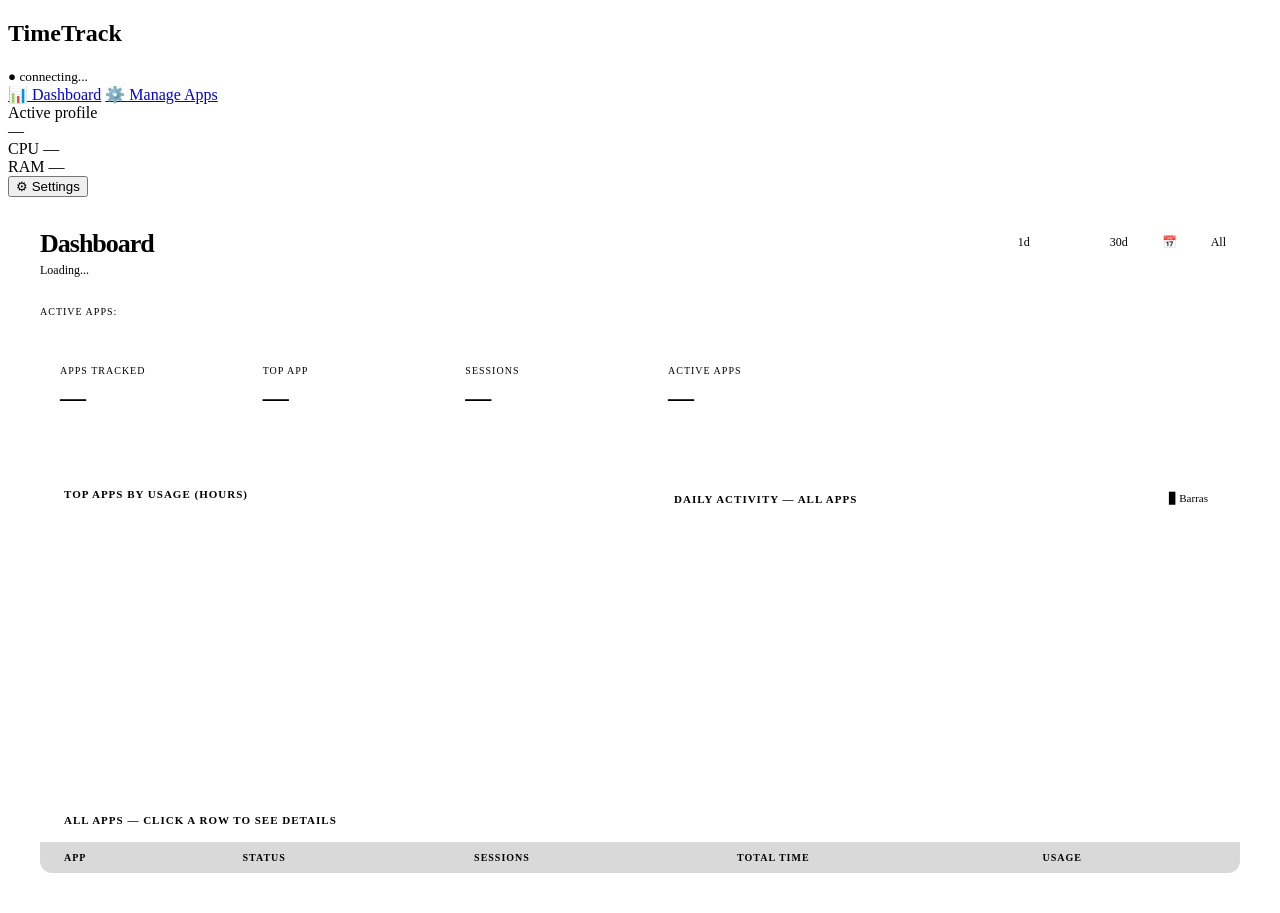
==== ui/index.html @ c990018b "Release 0.1.0" ====
<!DOCTYPE html>
<html lang="en">
<head>
<meta charset="UTF-8">
<meta name="viewport" content="width=device-width, initial-scale=1.0">
<link rel="icon" type="image/png" sizes="96x96" href="/images/timetrack/favicon_1.png">
<title>TimeTrack — Dashboard</title>
<link rel="preconnect" href="https://fonts.googleapis.com">
<link href="https://fonts.googleapis.com/css2?family=Ubuntu+Mono:ital,wght@0,400;0,700;1,400&family=Ubuntu:wght@400;700&display=swap" rel="stylesheet">
<link rel="stylesheet" href="/static/shared.css">
<script>window._settingsHasCharts = true;</script>
<script src="https://cdn.jsdelivr.net/npm/chart.js@4.4.0/dist/chart.umd.min.js"></script>
<script src="https://cdn.jsdelivr.net/npm/hammerjs@2.0.8/hammer.min.js"></script>
<script src="https://cdn.jsdelivr.net/npm/chartjs-plugin-zoom@2.2.0/dist/chartjs-plugin-zoom.min.js"></script>
<style>
  /* ── Main ── */
  main { flex: 1; padding: 32px; overflow-y: auto; min-width: 0; }

  .page-header {
    display: flex; align-items: flex-start; justify-content: space-between;
    margin-bottom: 28px; flex-wrap: wrap; gap: 12px;
  }
  .page-title { font-size: 26px; font-weight: 700; letter-spacing: -1px; }
  .page-sub { color: var(--muted); font-size: 12px; font-family: var(--mono); margin-top: 4px; }

  .days-filter { display: flex; gap: 6px; position: relative; }
  .days-btn {
    background: var(--surface); border: 1px solid var(--border); color: var(--muted);
    padding: 6px 14px; border-radius: 20px; font-size: 12px;
    font-family: var(--mono); cursor: pointer; transition: all .15s;
  }
  .days-btn.active, .days-btn:hover {
    background: var(--accent); border-color: var(--accent); color: white;
  }

  /* ── Calendar popup ── */
  .cal-popup {
    position: absolute; top: calc(100% + 10px); right: 0; z-index: 60;
    background: var(--surface); border: 1px solid var(--border);
    border-radius: 12px; padding: 14px; width: 252px;
    display: none; box-shadow: 0 8px 32px rgba(0,0,0,.45);
  }
  .cal-popup.open { display: block; }
  .cal-head { display: flex; align-items: center; justify-content: space-between; margin-bottom: 10px; }
  .cal-head-label { font-size: 12px; font-weight: 700; font-family: var(--sans); color: var(--text); }
  .cal-nav { background: none; border: 1px solid var(--border); color: var(--muted); border-radius: 5px; cursor: pointer; width: 24px; height: 24px; font-size: 14px; line-height: 1; transition: all .12s; display: flex; align-items: center; justify-content: center; }
  .cal-nav:hover { border-color: var(--accent); color: var(--accent); }
  .cal-weekdays { display: grid; grid-template-columns: repeat(7, 1fr); gap: 2px; margin-bottom: 4px; }
  .cal-wd { text-align: center; font-family: var(--mono); font-size: 9px; color: var(--muted); text-transform: uppercase; padding: 2px 0; }
  .cal-grid { display: grid; grid-template-columns: repeat(7, 1fr); gap: 2px; }
  .cal-day { padding: 5px 2px; text-align: center; font-family: var(--mono); font-size: 11px; cursor: pointer; border-radius: 4px; transition: background .1s; color: var(--text); user-select: none; }
  .cal-day:hover:not(.cal-empty) { background: rgba(99,102,241,.15); }
  .cal-day.cal-empty { cursor: default; color: transparent; pointer-events: none; }
  .cal-day.cal-today { color: var(--accent); font-weight: 700; }
  .cal-day.cal-from  { background: var(--accent); color: white; border-radius: 4px 0 0 4px; }
  .cal-day.cal-to    { background: var(--accent); color: white; border-radius: 0 4px 4px 0; }
  .cal-day.cal-same  { background: var(--accent); color: white; border-radius: 4px; }
  .cal-day.cal-range { background: rgba(99,102,241,.18); border-radius: 0; }
  .cal-hint { font-family: var(--mono); font-size: 10px; color: var(--muted); margin-top: 10px; text-align: center; min-height: 14px; }
  .cal-clear { margin-top: 8px; width: 100%; font-size: 11px; padding: 5px 0; border-radius: 20px; }

  /* ── Live chips ── */
  .live-row {
    display: flex; gap: 8px; flex-wrap: nowrap; overflow-x: auto;
    margin-bottom: 24px; align-items: center; padding-bottom: 4px;
  }
  .live-row::-webkit-scrollbar { height: 3px; }
  .live-label { font-family: var(--mono); font-size: 10px; color: var(--muted); text-transform: uppercase; letter-spacing: 1px; flex-shrink: 0; }
  #liveChips { display: inline-flex; flex-wrap: wrap; gap: 6px; align-items: center; vertical-align: middle; }
  .live-chip {
    display: inline-flex; align-items: center; gap: 6px;
    background: rgba(34,211,238,.08); border: 1px solid rgba(34,211,238,.2);
    border-radius: 20px; padding: 4px 12px; flex-shrink: 0;
    font-size: 12px; font-family: var(--mono); color: var(--green);
    animation: fadeIn .3s ease;
  }
  @keyframes fadeIn { from { opacity: 0; transform: scale(.92); } to { opacity: 1; transform: scale(1); } }
  .pulse { width: 6px; height: 6px; border-radius: 50%; background: var(--green); animation: blink 1.5s infinite; flex-shrink: 0; }
  @keyframes blink { 0%,100% { opacity: 1; } 50% { opacity: .25; } }

  /* ── Stat cards ── */
  .stat-row { display: grid; grid-template-columns: repeat(auto-fill, minmax(180px, 1fr)); gap: 16px; margin-bottom: 28px; }
  .stat-card {
    background: var(--surface); border: 1px solid var(--border);
    border-radius: 12px; padding: 20px; position: relative; overflow: hidden;
  }
  .stat-card::after {
    content: ''; position: absolute; top: 0; left: 0; right: 0;
    height: 2px; background: linear-gradient(90deg, var(--accent), var(--accent2));
  }
  .stat-label { font-family: var(--mono); font-size: 10px; color: var(--muted); text-transform: uppercase; letter-spacing: 1px; margin-bottom: 8px; }
  .stat-value { font-size: 26px; font-weight: 700; letter-spacing: -1px; line-height: 1.1; }
  .stat-sub   { font-family: var(--mono); font-size: 11px; color: var(--muted); margin-top: 4px; white-space: nowrap; overflow: hidden; text-overflow: ellipsis; }
  .stat-icon  { position: absolute; right: 16px; top: 16px; font-size: 20px; opacity: .25; }

  /* ── Charts ── */
  .charts-grid { display: grid; grid-template-columns: 1fr 1fr; gap: 20px; margin-bottom: 28px; }
  @media (max-width: 900px) { .charts-grid { grid-template-columns: 1fr; } }
  .chart-card { background: var(--surface); border: 1px solid var(--border); border-radius: 12px; padding: 24px; cursor: pointer; transition: box-shadow .15s; min-width: 0; }
  .chart-card:hover { box-shadow: 0 0 0 1px rgba(99,102,241,.25); }
  .chart-card-expanded { grid-column: 1 / -1; }
  .chart-card-expanded .chart-wrap { height: 360px; }
  .charts-grid.charts-all { grid-template-columns: 1fr; }
  .charts-grid.charts-all .chart-wrap { height: 340px; }
  .chart-header { display: flex; align-items: center; justify-content: space-between; margin-bottom: 16px; gap: 8px; }
  .chart-title { font-size: 11px; font-weight: 700; color: var(--muted); text-transform: uppercase; letter-spacing: 1px; font-family: var(--mono); }
  .chart-mode-btns { display: flex; gap: 3px; flex-shrink: 0; }
  .chart-mode-btn { background: transparent; border: 1px solid var(--border); color: var(--muted); padding: 2px 8px; border-radius: 5px; font-size: 11px; font-family: var(--mono); cursor: pointer; transition: all .12s; line-height: 1.6; }
  .chart-mode-btn.active, .chart-mode-btn:hover { background: var(--accent); border-color: var(--accent); color: #fff; }
  .chart-wrap { position: relative; height: 220px; }

  /* ── Overview panel (All mode zoom) ── */
  #overviewPanel { display:none; background:var(--surface); border:1px solid var(--border); border-radius:10px; padding:10px 16px 8px; margin-bottom:20px; user-select:none; }
  #overviewPanel.visible { display:block; }
  .overview-label { font-family:var(--mono); font-size:9px; color:var(--muted); text-transform:uppercase; letter-spacing:1px; margin-bottom:6px; display:flex; align-items:center; justify-content:space-between; }
  .overview-reset-btn { background:transparent; border:1px solid var(--border); color:var(--muted); padding:2px 8px; border-radius:5px; font-size:10px; font-family:var(--mono); cursor:pointer; transition:all .12s; }
  .overview-reset-btn:hover { border-color:var(--accent); color:var(--accent); }
  #overviewCanvas { display:block; width:100%; height:52px; border-radius:4px; cursor:crosshair; }
  .overview-dates { display:flex; justify-content:space-between; font-family:var(--mono); font-size:9px; color:var(--muted); margin-top:4px; }

  /* ── Day timeline modal ── */
  .day-modal-bg { display: none; position: fixed; inset: 0; z-index: 400; background: rgba(0,0,0,.78); backdrop-filter: blur(4px); align-items: center; justify-content: center; }
  .day-modal-bg.open { display: flex; }
  .day-modal { background: var(--surface); border: 1px solid var(--border); border-radius: 14px; width: min(960px, 96vw); max-height: 88vh; display: flex; flex-direction: column; overflow: hidden; box-shadow: 0 24px 64px rgba(0,0,0,.6); }
  .day-modal-head { display: flex; align-items: center; justify-content: space-between; padding: 14px 20px; border-bottom: 1px solid var(--border); flex-shrink: 0; gap: 12px; }
  .day-modal-nav { display: flex; align-items: center; gap: 8px; min-width: 0; }
  .day-modal-title { font-size: 14px; font-weight: 700; white-space: nowrap; }
  .day-modal-sub { font-family: var(--mono); font-size: 10px; color: var(--muted); margin-top: 3px; }
  .day-nav-btn { background: var(--surface); border: 1px solid var(--border); color: var(--muted); width: 28px; height: 28px; border-radius: 7px; cursor: pointer; font-size: 16px; line-height: 1; display: flex; align-items: center; justify-content: center; flex-shrink: 0; transition: all .12s; }
  .day-nav-btn:hover { border-color: var(--accent); color: var(--accent); }
  .day-modal-controls { display: flex; align-items: center; gap: 4px; flex-shrink: 0; flex-wrap: wrap; }
.day-modal-sep { width: 1px; height: 18px; background: var(--border); margin: 0 2px; flex-shrink: 0; }
  .day-modal-body { flex: 1; overflow-y: auto; padding: 20px 24px 24px; }

  /* ── App table ── */
  .apps-table-card { background: var(--surface); border: 1px solid var(--border); border-radius: 12px; overflow: hidden; }
  .table-header { display: flex; align-items: center; padding: 16px 24px; border-bottom: 1px solid var(--border); }
  .table-title { font-size: 11px; font-weight: 700; color: var(--muted); text-transform: uppercase; letter-spacing: 1px; font-family: var(--mono); }
  table { width: 100%; border-collapse: collapse; }
  th { text-align: left; font-family: var(--mono); font-size: 10px; color: var(--muted); text-transform: uppercase; letter-spacing: 1px; padding: 10px 24px; border-bottom: 1px solid var(--border); background: rgba(0,0,0,.15); }
  td { padding: 12px 24px; border-bottom: 1px solid rgba(255,255,255,.04); font-size: 13px; vertical-align: middle; }
  tr:last-child td { border-bottom: none; }
  tr.app-row { cursor: pointer; transition: background .12s; }
  tr.app-row:hover td { background: rgba(99,102,241,.08); }
  tr.app-row.selected td { background: rgba(99,102,241,.13); }
  .app-dot { width: 9px; height: 9px; border-radius: 50%; display: inline-block; flex-shrink: 0; }
  .app-name-cell { display: flex; align-items: center; gap: 10px; }
  .app-exe { font-family: var(--mono); font-size: 11px; color: var(--muted); }
  .badge { display: inline-flex; align-items: center; gap: 4px; padding: 3px 9px; border-radius: 20px; font-size: 11px; font-family: var(--mono); font-weight: 600; }
  .badge-running { background: rgba(34,211,238,.12); color: var(--green); }
  .badge-idle    { background: rgba(100,116,139,.10); color: var(--muted); }
  .bar-mini { height: 4px; border-radius: 2px; background: var(--border); width: 100px; overflow: hidden; }
  .bar-fill  { height: 100%; border-radius: 2px; transition: width .5s ease; }
  .empty { padding: 48px; text-align: center; color: var(--muted); font-family: var(--mono); font-size: 13px; }

  /* ── App images ── */
  .detail-banner { flex-shrink: 0; overflow: hidden; border-bottom: 1px solid var(--border); }
  .detail-banner img { width: 100%; height: 160px; object-fit: cover; object-position: center; display: block; }
  .table-app-icon { width: 24px; height: 24px; border-radius: 5px; object-fit: cover; flex-shrink: 0; border: 1px solid var(--border); }
  .table-app-icon-ph { width: 24px; height: 24px; flex-shrink: 0; }

  /* ── Detail panel ── */
  .detail-overlay { display: none; position: fixed; inset: 0; z-index: 99; background: rgba(0,0,0,.45); }
  .detail-overlay.open { display: block; }

  .detail-panel {
    position: fixed; top: 0; right: -420px;
    width: 400px; height: 100vh;
    background: var(--surface); border-left: 1px solid var(--border);
    z-index: 100; display: flex; flex-direction: column;
    transition: right .25s cubic-bezier(.4,0,.2,1);
    overflow: hidden;
  }
  .detail-panel.open { right: 0; }

  /* Detail: Modal centrado */
  .detail-panel.mode-modal {
    right: auto; display: none; top: 50%; left: 50%;
    transform: translate(-50%, -50%);
    width: 640px; height: auto; max-height: 82vh;
    border: 1px solid var(--border); border-radius: 16px;
    transition: none;
  }
  .detail-panel.mode-modal.open { right: auto; display: flex; }

  /* Detail: Flotante arrastrable */
  .detail-panel.mode-float {
    right: auto; display: none;
    top: 80px; left: calc(50% - 310px);
    width: 640px; height: auto; max-height: 86vh;
    border: 1px solid var(--border); border-radius: 16px;
    box-shadow: 0 20px 60px rgba(0,0,0,.6);
    transition: none;
  }
  .detail-panel.mode-float.open { right: auto; display: flex; }
  .detail-panel.mode-float .detail-head { cursor: grab; user-select: none; }
  .detail-panel.mode-float .detail-head:active { cursor: grabbing; }

  .detail-head {
    display: flex; align-items: center; justify-content: space-between;
    padding: 20px 20px 16px; border-bottom: 1px solid var(--border);
    flex-shrink: 0; gap: 10px;
  }
  .detail-title { display: flex; align-items: center; gap: 10px; min-width: 0; }
  .detail-name { font-size: 15px; font-weight: 700; white-space: nowrap; overflow: hidden; text-overflow: ellipsis; }
  .detail-exe  { font-family: var(--mono); font-size: 11px; color: var(--muted); white-space: nowrap; overflow: hidden; text-overflow: ellipsis; }
  .detail-close {
    background: none; border: 1px solid var(--border); color: var(--muted);
    width: 30px; height: 30px; border-radius: 6px; font-size: 16px; cursor: pointer;
    flex-shrink: 0; display: flex; align-items: center; justify-content: center; transition: all .15s;
  }
  .detail-close:hover { border-color: var(--danger); color: var(--danger); }
  #detailManageBtn:hover { border-color: var(--accent); color: var(--accent); }

  .detail-stats-row {
    display: grid; grid-template-columns: repeat(3, 1fr);
    gap: 1px; background: var(--border); border-bottom: 1px solid var(--border); flex-shrink: 0;
  }
  .detail-stat { background: var(--surface); padding: 16px 12px; text-align: center; }
  .detail-stat-val  { font-size: 18px; font-weight: 700; letter-spacing: -.5px; }
  .detail-stat-lbl  { font-family: var(--mono); font-size: 9px; color: var(--muted); text-transform: uppercase; letter-spacing: 1px; margin-top: 3px; }

  .detail-range-row { display: flex; gap: 6px; padding: 12px 16px; border-bottom: 1px solid var(--border); flex-shrink: 0; }
  .detail-range-btn {
    background: var(--bg); border: 1px solid var(--border); color: var(--muted);
    padding: 4px 12px; border-radius: 16px; font-size: 11px; font-family: var(--mono);
    cursor: pointer; transition: all .12s;
  }
  .detail-range-btn.active, .detail-range-btn:hover {
    background: var(--accent); border-color: var(--accent); color: white;
  }

  .detail-chart-wrap { padding: 12px 16px 0; flex-shrink: 0; }
  .detail-chart-inner { position: relative; height: 160px; }

  .detail-sessions { flex: 1; overflow-y: auto; }

  /* Sessions toolbar */
  .sessions-toolbar {
    display: flex; align-items: center; justify-content: space-between;
    padding: 10px 16px 6px; border-top: 1px solid var(--border);
    flex-shrink: 0;
  }
  .sessions-title { font-family: var(--mono); font-size: 10px; color: var(--muted); text-transform: uppercase; letter-spacing: 1px; }
  .sessions-toolbar-btns { display: flex; gap: 6px; }
  .sess-tool-btn {
    background: transparent; border: 1px solid var(--border); color: var(--muted);
    padding: 3px 9px; border-radius: 6px; font-size: 11px; font-family: var(--mono);
    cursor: pointer; transition: all .12s;
  }
  .sess-tool-btn:hover { border-color: var(--accent); color: var(--accent); }
  .sess-tool-btn.danger:hover { border-color: var(--danger); color: var(--danger); }

  /* Session rows */
  .session-row {
    display: flex; justify-content: space-between; align-items: center;
    padding: 8px 16px; border-bottom: 1px solid rgba(255,255,255,.03); font-size: 12px;
  }
  .session-row:hover { background: rgba(99,102,241,.05); }
  .session-row:hover .sess-row-btns { opacity: 1; }
  .session-date { font-family: var(--mono); color: var(--muted); font-size: 11px; }
  .session-time { font-family: var(--mono); font-size: 11px; }
  .session-right { display: flex; align-items: center; gap: 8px; flex-shrink: 0; }
  .session-dur  { font-family: var(--mono); font-weight: 700; color: var(--text); }
  .sess-row-btns { display: flex; gap: 4px; opacity: 0; transition: opacity .15s; }
  .sess-btn {
    background: transparent; border: 1px solid var(--border); color: var(--muted);
    width: 22px; height: 22px; border-radius: 4px; font-size: 11px;
    cursor: pointer; display: flex; align-items: center; justify-content: center; transition: all .12s;
    padding: 0;
  }
  .sess-btn:hover { border-color: var(--accent); color: var(--accent); }
  .sess-btn.del:hover { border-color: var(--danger); color: var(--danger); }

  /* Session edit row */
  .session-row.editing { flex-direction: column; align-items: stretch; padding: 10px 16px; gap: 8px; background: rgba(99,102,241,.06); }
  .edit-row-inputs { display: flex; gap: 8px; flex-wrap: wrap; }
  .edit-field { display: flex; flex-direction: column; gap: 3px; flex: 1; min-width: 140px; }
  .edit-field label { font-family: var(--mono); font-size: 9px; color: var(--muted); text-transform: uppercase; letter-spacing: .8px; }
  .edit-field input[type="datetime-local"] {
    background: var(--bg); border: 1px solid var(--border); color: var(--text);
    padding: 5px 8px; border-radius: 6px; font-family: var(--mono); font-size: 11px; outline: none;
    width: 100%;
  }
  .edit-field input[type="datetime-local"]:focus { border-color: var(--accent); }
  .edit-row-actions { display: flex; gap: 6px; justify-content: flex-end; }
  .edit-save-btn {
    background: var(--accent); color: white; border: none;
    padding: 4px 12px; border-radius: 5px; font-size: 11px; font-family: var(--sans);
    cursor: pointer; font-weight: 700;
  }
  .edit-cancel-btn {
    background: transparent; color: var(--muted); border: 1px solid var(--border);
    padding: 4px 12px; border-radius: 5px; font-size: 11px; font-family: var(--sans); cursor: pointer;
  }

  .detail-empty { padding: 24px 16px; text-align: center; color: var(--muted); font-family: var(--mono); font-size: 12px; }

  /* ── Settings modal ── */
  .modal-bg {
    display: none; position: fixed; inset: 0; z-index: 200;
    background: rgba(0,0,0,.7); backdrop-filter: blur(4px);
    align-items: center; justify-content: center;
  }
  .modal-bg.open { display: flex; }
  .settings-modal {
    background: var(--surface); border: 1px solid var(--border);
    border-radius: 14px; width: 560px; max-height: 88vh;
    animation: slideUp .2s ease;
    display: flex; flex-direction: column;
  }
  @keyframes slideUp { from { opacity: 0; transform: translateY(14px); } to { opacity: 1; transform: translateY(0); } }
  .modal-head {
    display: flex; align-items: center; justify-content: space-between;
    padding: 16px 20px; border-bottom: 1px solid var(--border); flex-shrink: 0;
  }
  .modal-head h3 { font-size: 14px; font-weight: 700; }
  .modal-close { background: none; border: none; color: var(--muted); font-size: 22px; cursor: pointer; line-height: 1; }

  /* Settings tabs */
  .settings-tabs {
    display: flex; border-bottom: 1px solid var(--border); flex-shrink: 0;
  }
  .settings-tab {
    padding: 10px 20px; font-size: 12px; font-weight: 700; font-family: var(--sans);
    background: none; border: none; color: var(--muted); cursor: pointer;
    border-bottom: 2px solid transparent; margin-bottom: -1px; transition: all .15s;
  }
  .settings-tab.active { color: var(--text); border-bottom-color: var(--accent); }
  .settings-tab:hover:not(.active) { color: var(--text); }

  .settings-body {
    padding: 0 20px; display: flex; flex-direction: column; gap: 0;
    overflow-y: auto; flex: 1;
  }
  .settings-section {
    border-bottom: 1px solid var(--border);
  }
  .settings-section:last-child { border-bottom: none; }
  details.settings-section > summary,
  details.settings-sub > summary {
    list-style: none; cursor: pointer; user-select: none;
    display: flex; align-items: center; justify-content: space-between;
    padding: 14px 0; outline: none;
  }
  details.settings-section > summary::-webkit-details-marker,
  details.settings-sub > summary::-webkit-details-marker { display: none; }
  .section-title {
    font-family: var(--mono); font-size: 12px; font-weight: 700;
    color: var(--text); text-transform: uppercase; letter-spacing: .8px;
  }
  .sub-title {
    font-family: var(--mono); font-size: 11px; color: var(--muted);
    text-transform: uppercase; letter-spacing: .7px;
  }
  .section-arrow {
    font-size: 8px; color: var(--muted); transition: transform .18s; flex-shrink: 0;
  }
  details[open] > summary > .section-arrow { transform: rotate(90deg); }
  .section-body { padding-bottom: 16px; }
  details.settings-sub { margin-top: 10px; }
  details.settings-sub > summary { padding: 8px 0; border-top: 1px solid rgba(255,255,255,.05); }
  details.settings-sub:first-of-type > summary { border-top: none; margin-top: 6px; }
  .setting-group-label {
    font-family: var(--mono); font-size: 10px; color: var(--muted);
    text-transform: uppercase; letter-spacing: 1px; margin-bottom: 10px;
  }
  .mode-opts { display: flex; flex-direction: column; gap: 6px; }
  .mode-opt {
    display: flex; align-items: flex-start; gap: 10px; padding: 10px 12px;
    border: 1px solid var(--border); border-radius: 8px; background: var(--bg);
    cursor: pointer; transition: all .15s; text-align: left;
  }
  .mode-opt:hover { border-color: rgba(99,102,241,.4); }
  .mode-opt.selected { border-color: var(--accent); background: rgba(99,102,241,.1); }
  .mode-opt-radio { width: 14px; height: 14px; border-radius: 50%; border: 2px solid var(--border); flex-shrink: 0; margin-top: 2px; transition: all .15s; }
  .mode-opt.selected .mode-opt-radio { border-color: var(--accent); background: var(--accent); }
  .mode-opt-label { font-size: 13px; font-weight: 700; display: block; color: white; }
  .mode-opt-sub { font-family: var(--mono); font-size: 10px; color: var(--muted); display: block; margin-top: 2px; }
  .fmt-opt {
    font-family: var(--mono); font-size: 12px; font-weight: 700; padding: 6px 16px;
    border: 1px solid var(--border); border-radius: 6px; background: var(--bg);
    color: var(--muted); cursor: pointer; transition: all .15s;
  }
  .fmt-opt:hover { border-color: rgba(99,102,241,.4); color: white; }
  .fmt-opt.selected { border-color: var(--accent); background: rgba(99,102,241,.15); color: var(--accent); }

  /* Theme swatches */
  .theme-swatches { display: flex; gap: 8px; flex-wrap: wrap; }
  .theme-swatch {
    display: flex; flex-direction: column; align-items: center; gap: 5px;
    cursor: pointer; padding: 8px 10px; border-radius: 8px;
    border: 2px solid transparent; transition: all .15s;
  }
  .theme-swatch:hover { border-color: rgba(255,255,255,.15); }
  .theme-swatch.active { border-color: var(--accent); }
  .theme-swatch-dots { display: flex; gap: 3px; }
  .theme-swatch-dot { width: 14px; height: 14px; border-radius: 50%; }
  .theme-swatch-name { font-family: var(--mono); font-size: 9px; color: var(--muted); text-transform: uppercase; letter-spacing: .5px; }
  .theme-swatches-section-label {
    font-family: var(--mono); font-size: 9px; color: var(--muted);
    text-transform: uppercase; letter-spacing: .5px; margin: 8px 0 2px; width: 100%;
  }
  .theme-swatch-wrap { position: relative; display: inline-flex; }
  .theme-swatch-del {
    position: absolute; top: 2px; right: 2px; width: 15px; height: 15px;
    border-radius: 50%; background: rgba(244,63,94,.85); border: none;
    color: white; font-size: 10px; line-height: 15px; text-align: center;
    cursor: pointer; display: none; padding: 0; z-index: 1;
  }
  .theme-swatch-wrap:hover .theme-swatch-del { display: block; }

  /* Custom theme editor */
  .custom-editor-grid {
    display: grid; grid-template-columns: repeat(auto-fill, minmax(72px, 1fr)); gap: 10px;
  }
  .custom-editor-item { display: flex; flex-direction: column; align-items: center; gap: 4px; }
  .custom-editor-item label {
    font-family: var(--mono); font-size: 9px; color: var(--muted);
    text-transform: uppercase; letter-spacing: .5px;
  }
  .custom-editor-item input[type="color"] { width: 36px; height: 36px; }

  /* Accent effects UI */
  .fx-row { display: flex; align-items: center; gap: 10px; flex-wrap: wrap; }
  .fx-label { font-family: var(--mono); font-size: 10px; color: var(--muted); min-width: 64px; }
  .fx-stops { display: flex; gap: 6px; align-items: center; flex-wrap: wrap; }
  .range-val { font-family: var(--mono); font-size: 11px; color: var(--muted); min-width: 36px; }
  input[type="range"] {
    -webkit-appearance: none; appearance: none; width: 120px; height: 4px;
    background: var(--border); border-radius: 2px; outline: none; cursor: pointer;
  }
  input[type="range"]::-webkit-slider-thumb {
    -webkit-appearance: none; appearance: none; width: 14px; height: 14px;
    border-radius: 50%; background: var(--accent); cursor: pointer;
  }

  /* Accent picker */
  input[type="color"] {
    width: 36px; height: 36px; border: 1px solid var(--border); border-radius: 6px;
    background: none; cursor: pointer; padding: 2px;
  }

  /* Profile list */
  .profile-list-item {
    display: flex; align-items: center; justify-content: space-between;
    padding: 8px 12px; border: 1px solid var(--border); border-radius: 8px;
    background: var(--bg); margin-bottom: 6px;
  }
  .profile-list-item.is-active { border-color: var(--accent); background: rgba(99,102,241,.08); }
  .profile-item-name { font-size: 13px; font-weight: 700; display: flex; align-items: center; gap: 8px; }
  .profile-active-dot { width: 6px; height: 6px; border-radius: 50%; background: var(--accent); flex-shrink: 0; }
  .profile-item-btns { display: flex; gap: 6px; }

  /* Mini select */
  .mini-select {
    background: var(--bg); border: 1px solid var(--border); color: var(--text);
    padding: 6px 10px; border-radius: 7px; font-family: var(--mono); font-size: 12px;
    outline: none; cursor: pointer; flex: 1; min-width: 120px;
  }
  .mini-select:focus { border-color: var(--accent); }

  .modal-foot { padding: 14px 20px; border-top: 1px solid var(--border); display: flex; justify-content: flex-end; flex-shrink: 0; }
  .btn {
    padding: 7px 16px; border-radius: 7px; border: none;
    font-family: var(--sans); font-size: 12px; font-weight: 700;
    cursor: pointer; white-space: nowrap;
  }
  .btn-ghost {
    background: transparent; border: 1px solid var(--border); color: var(--muted);
    padding: 7px 16px; border-radius: 7px; font-size: 12px; font-family: var(--sans); cursor: pointer;
  }
  .btn-ghost:hover { color: var(--text); border-color: var(--muted); }

  /* ── Mini modals (Clear range + Move sessions) ── */
  .mini-modal-bg {
    display: none; position: fixed; inset: 0; z-index: 300;
    background: rgba(0,0,0,.7); backdrop-filter: blur(4px);
    align-items: center; justify-content: center;
  }
  .mini-modal-bg.open { display: flex; }
  .mini-modal {
    background: var(--surface); border: 1px solid var(--border);
    border-radius: 12px; width: 380px;
    animation: slideUp .2s ease;
  }
  .mini-head { padding: 14px 18px; border-bottom: 1px solid var(--border); display: flex; align-items: center; justify-content: space-between; }
  .mini-head h3 { font-size: 13px; font-weight: 700; }
  .mini-body { padding: 18px; display: flex; flex-direction: column; gap: 12px; }
  .mini-field { display: flex; flex-direction: column; gap: 5px; }
  .mini-field label { font-family: var(--mono); font-size: 10px; color: var(--muted); text-transform: uppercase; letter-spacing: .8px; }
  .mini-field input[type="date"],
  .mini-field select {
    background: var(--bg); border: 1px solid var(--border); color: var(--text);
    padding: 7px 10px; border-radius: 7px; font-family: var(--mono); font-size: 12px; outline: none; width: 100%;
  }
  .mini-field input[type="date"]:focus,
  .mini-field select:focus { border-color: var(--accent); }
  .mini-hint { font-family: var(--mono); font-size: 10px; color: var(--muted); margin-top: -6px; }
  .mini-foot { padding: 14px 18px; border-top: 1px solid var(--border); display: flex; gap: 8px; justify-content: flex-end; }
  .btn-danger {
    background: rgba(244,63,94,.12); color: var(--danger); border: 1px solid rgba(244,63,94,.25);
    padding: 7px 16px; border-radius: 7px; font-size: 12px; font-weight: 700; font-family: var(--sans); cursor: pointer;
  }
  .btn-danger:hover { background: rgba(244,63,94,.2); }
  .btn-primary {
    background: var(--accent); color: white; border: none;
    padding: 7px 16px; border-radius: 7px; font-size: 12px; font-weight: 700; font-family: var(--sans); cursor: pointer;
  }
  .btn-primary:hover { opacity: .88; }
  .btn-sm { padding: 4px 10px; font-size: 11px; }

  ::-webkit-scrollbar { width: 6px; }
  ::-webkit-scrollbar-track { background: transparent; }
  ::-webkit-scrollbar-thumb { background: var(--border); border-radius: 3px; }
</style>
</head>
<body>
<div class="shell">

  <!-- Sidebar -->
  <nav>
    <div class="logo">
      <h1>Time<span>Track</span></h1>
      <small id="trackerStatus">● connecting...</small>
    </div>
    <a href="/" class="nav-link active">📊 Dashboard</a>
    <a href="/apps-page" class="nav-link">⚙️ Manage Apps</a>

    <div class="profile-section">
      <div class="profile-label">Active profile</div>
      <div class="active-profile-name" id="activeProfileName">—</div>

      <div class="resource-bar" id="resourceBar">
        <div class="res-item">
          <span class="res-label">CPU</span>
          <span class="res-val" id="resCpu">—</span>
        </div>
        <div class="res-item">
          <span class="res-label">RAM</span>
          <span class="res-val" id="resMem">—</span>
        </div>
      </div>
      <button class="settings-btn" onclick="openSettings()">⚙ Settings</button>
    </div>
  </nav>

  <!-- Main content -->
  <main>
    <div class="page-header">
      <div>
        <div class="page-title">Dashboard</div>
        <div class="page-sub" id="lastUpdate">Loading...</div>
      </div>
      <div class="days-filter">
        <button class="days-btn" onclick="setDays(1, this)">1d</button>
        <button class="days-btn active" onclick="setDays(7, this)">7d</button>
        <button class="days-btn" onclick="setDays(30, this)">30d</button>
        <button class="days-btn" id="calBtn" onclick="toggleCal()" title="Custom date range">📅</button>
        <button class="days-btn" id="allBtn" onclick="setAll(this)" title="All time">All</button>
        <div class="cal-popup" id="calPopup">
          <div class="cal-head">
            <button class="cal-nav" onclick="calNav(-1)">‹</button>
            <span class="cal-head-label" id="calLabel">—</span>
            <button class="cal-nav" onclick="calNav(1)">›</button>
          </div>
          <div class="cal-weekdays">
            <div class="cal-wd">Mo</div><div class="cal-wd">Tu</div><div class="cal-wd">We</div>
            <div class="cal-wd">Th</div><div class="cal-wd">Fr</div><div class="cal-wd">Sa</div>
            <div class="cal-wd">Su</div>
          </div>
          <div class="cal-grid" id="calGrid"></div>
          <div class="cal-hint" id="calHint">Click to select start date</div>
          <button class="days-btn cal-clear" onclick="clearCal()">✕ Clear range</button>
        </div>
      </div>
    </div>

    <!-- Live apps row -->
    <div class="live-row" id="liveRow">
      <span class="live-label">Active Apps:</span>
      <span id="liveChips"></span>
    </div>

    <!-- Stat cards -->
    <div class="stat-row">
      <div class="stat-card">
        <!-- <span class="stat-icon">👁️‍🗨️</span> --> 
        <!--🖥️-->
        <div class="stat-label">Apps tracked</div>
        <div class="stat-value" id="statApps">—</div>
      </div>
      <div class="stat-card">
       <!-- <span class="stat-icon">✨</span>-->
         <!--⭐-->
        <div class="stat-label">Top app</div>
        <div class="stat-value" id="statTopTime">—</div>
        <div class="stat-sub"  id="statTopName"></div>
      </div>
      <div class="stat-card">
        <!-- <span class="stat-icon">🎮</span> -->
         <!--🔁--> 
        <div class="stat-label">Sessions</div>
        <div class="stat-value" id="statSessions">—</div>
      </div>
      <div class="stat-card">
        <!-- <span class="stat-icon">🕹️</span> -->
        <!--📡--> 
        <div class="stat-label">Active Apps</div>
        <div class="stat-value" id="statActive">—</div>
      </div>
    </div>

    <!-- Charts -->
    <div class="charts-grid" id="chartsGrid">
      <div class="chart-card" id="barCard" onclick="toggleChartExpand(this, event)">
        <div class="chart-header">
          <div class="chart-title" id="barTitle">Top apps by usage (hours)</div>
        </div>
        <div class="chart-wrap"><canvas id="chartBar"></canvas></div>
      </div>
      <div class="chart-card" id="lineCard" onclick="toggleChartExpand(this, event)">
        <div class="chart-header">
          <div class="chart-title" id="lineTitle">Daily activity — all apps</div>
          <div class="chart-mode-btns">
            <button class="chart-mode-btn active" id="lineModeLine" onclick="setLineMode('line', event)" title="Líneas">〜 Líneas</button>
            <button class="chart-mode-btn"        id="lineModeBar"  onclick="setLineMode('bar',  event)" title="Barras apiladas">▊ Barras</button>
          </div>
        </div>
        <div class="chart-wrap"><canvas id="chartLine"></canvas></div>
      </div>
    </div>

    <!-- Overview panel — visible only in All mode -->
    <div id="overviewPanel">
      <div class="overview-label">
        <span>Overview — drag chart or overview to pan · scroll to zoom</span>
        <button class="overview-reset-btn" onclick="overviewResetZoom()">↺ Reset zoom</button>
      </div>
      <canvas id="overviewCanvas" height="52"></canvas>
      <div class="overview-dates">
        <span id="overviewDateLeft">—</span>
        <span id="overviewDateCenter">—</span>
        <span id="overviewDateRight">—</span>
      </div>
    </div>

    <!-- Apps table -->
    <div class="apps-table-card">
      <div class="table-header">
        <div class="table-title">All apps — click a row to see details</div>
      </div>
      <div id="tableWrap">
        <table>
          <thead>
            <tr>
              <th>App</th>
              <th>Status</th>
              <th>Sessions</th>
              <th>Total time</th>
              <th>Usage</th>
            </tr>
          </thead>
          <tbody id="appTableBody"></tbody>
        </table>
        <div id="tableEmpty" class="empty" style="display:none">
          No data yet. Add apps in <a href="/apps-page" style="color:var(--accent)">Manage Apps</a>.
        </div>
      </div>
    </div>
  </main>
</div>

<!-- Detail panel overlay -->
<div class="detail-overlay" id="detailOverlay" onclick="closeDetail()"></div>

<!-- Detail panel -->
<div class="detail-panel" id="detailPanel">
  <div class="detail-head" id="detailHead">
    <div class="detail-title">
      <span class="app-dot" id="detailDot" style="width:12px;height:12px"></span>
      <div style="min-width:0">
        <div class="detail-name" id="detailName">—</div>
        <div class="detail-exe"  id="detailExe">—</div>
      </div>
      <span class="badge badge-running" id="detailLive" style="display:none;flex-shrink:0">
        <div class="pulse"></div>live
      </span>
    </div>
    <div style="display:flex;align-items:center;gap:6px;flex-shrink:0">
      <button id="detailManageBtn" onclick="goToManageApp()"
        title="Abrir en Manage Apps"
        style="background:none;border:1px solid var(--border);color:var(--muted);
               padding:4px 9px;border-radius:6px;font-size:11px;font-family:var(--mono);
               cursor:pointer;transition:all .15s;white-space:nowrap">
        ⚙ Manage
      </button>
      <button class="detail-close" onclick="closeDetail()">×</button>
    </div>
  </div>

  <div class="detail-banner" id="detailBanner" style="display:none">
    <img id="detailBannerImg" src="" alt="" onerror="document.getElementById('detailBanner').style.display='none'">
  </div>

  <div id="artDisabledHint" style="display:none;padding:7px 20px;background:var(--surface);border-bottom:1px solid var(--border);font-family:var(--mono);font-size:11px;color:var(--muted)">
    Arte deshabilitado —
    <button onclick="openSettingsArt()" style="background:none;border:none;color:var(--accent);cursor:pointer;font-family:var(--mono);font-size:11px;padding:0;text-decoration:underline">Activar en Ajustes ↗</button>
  </div>

  <div class="detail-stats-row">
    <div class="detail-stat">
      <div class="detail-stat-val" id="dStatTime">—</div>
      <div class="detail-stat-lbl">total time</div>
    </div>
    <div class="detail-stat">
      <div class="detail-stat-val" id="dStatSessions">—</div>
      <div class="detail-stat-lbl">sessions</div>
    </div>
    <div class="detail-stat">
      <div class="detail-stat-val" id="dStatAvg">—</div>
      <div class="detail-stat-lbl">avg session</div>
    </div>
  </div>

  <div class="detail-range-row">
    <button class="detail-range-btn" onclick="setDetailRange(7,  this)">7d</button>
    <button class="detail-range-btn active" onclick="setDetailRange(30, this)">30d</button>
    <button class="detail-range-btn" onclick="setDetailRange(90, this)">3m</button>
    <button class="detail-range-btn" onclick="setDetailRange(365,this)">1y</button>
  </div>

  <div class="detail-chart-wrap">
    <div class="detail-chart-inner"><canvas id="chartDetail"></canvas></div>
  </div>

  <div class="detail-sessions" id="detailSessionsWrap">
    <div class="sessions-toolbar">
      <div class="sessions-title">Sessions</div>
      <div class="sessions-toolbar-btns">
        <button class="sess-tool-btn danger" onclick="openClearRange()">⌫ Range</button>
        <button class="sess-tool-btn" onclick="openMoveModal()">→ Move</button>
      </div>
    </div>
    <div id="detailSessionsList"></div>
  </div>
</div>

<!-- Settings modal -->
<!-- Settings modal injected by shared.js _buildSettingsModal() -->

<!-- Clear range mini-modal -->
<div class="mini-modal-bg" id="clearRangeModal" onclick="if(event.target===this)closeClearRange()">
  <div class="mini-modal">
    <div class="mini-head">
      <h3>⌫ Borrar sesiones en rango</h3>
      <button class="modal-close" onclick="closeClearRange()">×</button>
    </div>
    <div class="mini-body">
      <p class="mini-hint">Se eliminarán todas las sesiones de <strong id="clearAppName">esta app</strong> entre las fechas indicadas.</p>
      <div class="mini-field">
        <label>Desde</label>
        <input type="date" id="clearFrom">
      </div>
      <div class="mini-field">
        <label>Hasta</label>
        <input type="date" id="clearTo">
      </div>
    </div>
    <div class="mini-foot">
      <button class="btn-ghost" onclick="closeClearRange()">Cancelar</button>
      <button class="btn-danger" onclick="confirmClearRange()">Eliminar sesiones</button>
    </div>
  </div>
</div>

<!-- Day timeline modal -->
<div class="day-modal-bg" id="dayModalBg" onclick="if(event.target===this)closeDayModal()">
  <div class="day-modal">
    <div class="day-modal-head">
      <div class="day-modal-nav">
        <button class="day-nav-btn" onclick="navDay(-1)" title="Período anterior">‹</button>
        <div>
          <div class="day-modal-title" id="dayModalTitle">—</div>
          <div class="day-modal-sub" id="dayModalSub">Click fuera para cerrar</div>
        </div>
        <button class="day-nav-btn" onclick="navDay(1)" title="Período siguiente">›</button>
      </div>
      <div class="day-modal-controls">
        <button class="days-btn active" id="dayRange1"  onclick="setDayRange(1,  this)">1d</button>
        <button class="days-btn"        id="dayRange3"  onclick="setDayRange(3,  this)">3d</button>
        <button class="days-btn"        id="dayRange7"  onclick="setDayRange(7,  this)">7d</button>
        <button class="days-btn"        id="dayRange14" onclick="setDayRange(14, this)">14d</button>
        <button class="days-btn"        id="dayRange30" onclick="setDayRange(30, this)">30d</button>
        <span class="day-modal-sep"></span>
        <button class="days-btn" id="dayRangeCustom" onclick="toggleModalCal()" title="Rango personalizado">📅 <span id="mCalDisplay">—</span></button>
        <span class="day-modal-sep"></span>
        <button class="btn btn-ghost btn-sm" onclick="closeDayModal()" style="margin-left:4px">✕</button>
      </div>
    </div>
    <div class="day-modal-body">
      <canvas id="dayTimeline"></canvas>
    </div>
  </div>
  <!-- Calendar popup: position:fixed so it escapes .day-modal's overflow:hidden -->
  <div class="cal-popup" id="modalCalPopup" style="position:fixed;z-index:1000" onclick="event.stopPropagation()">
    <div class="cal-head">
      <button class="cal-nav" onclick="mCalNav(-1)">‹</button>
      <span class="cal-head-label" id="mCalLabel">—</span>
      <button class="cal-nav" onclick="mCalNav(1)">›</button>
    </div>
    <div class="cal-weekdays">
      <div class="cal-wd">Mo</div><div class="cal-wd">Tu</div><div class="cal-wd">We</div>
      <div class="cal-wd">Th</div><div class="cal-wd">Fr</div><div class="cal-wd">Sa</div>
      <div class="cal-wd">Su</div>
    </div>
    <div class="cal-grid" id="mCalGrid"></div>
    <div class="cal-hint" id="mCalHint"></div>
  </div>
</div>

<!-- Move sessions mini-modal -->
<div class="mini-modal-bg" id="moveModal" onclick="if(event.target===this)closeMoveModal()">
  <div class="mini-modal">
    <div class="mini-head">
      <h3>→ Mover sesiones</h3>
      <button class="modal-close" onclick="closeMoveModal()">×</button>
    </div>
    <div class="mini-body">
      <div class="mini-field">
        <label>App destino</label>
        <select id="moveTarget"></select>
      </div>
      <div class="mini-field">
        <label>Desde (opcional)</label>
        <input type="date" id="moveFrom">
      </div>
      <div class="mini-field">
        <label>Hasta (opcional)</label>
        <input type="date" id="moveTo">
      </div>
      <p class="mini-hint">Si no indicas rango, se mueven TODAS las sesiones de esta app.</p>
    </div>
    <div class="mini-foot">
      <button class="btn-ghost" onclick="closeMoveModal()">Cancelar</button>
      <button class="btn-primary" onclick="confirmMove()">Mover sesiones</button>
    </div>
  </div>
</div>

<script src="/static/shared.js"></script>
<script>
// ── Themes, shared state and shared functions: /static/shared.js ──────────────
// Index-specific functions below override shared.js where behaviour differs.
// THEMES, DETECT_METHODS, _CE_VARS — declared in shared.js

function applyTheme(themeId, accentOverride) {
  const customThemes = getPrefs().custom_themes || [];
  const t = THEMES[themeId] || customThemes.find(c => c.id === themeId) || THEMES.synthwave;
  const root = document.documentElement;
  root.style.setProperty('--bg',      t.bg);
  root.style.setProperty('--surface', t.surface);
  root.style.setProperty('--border',  t.border);
  root.style.setProperty('--accent',  accentOverride || t.accent);
  root.style.setProperty('--accent2', t.accent2);
  root.style.setProperty('--green',   t.green);
  root.style.setProperty('--text',    t.text);
  root.style.setProperty('--muted',   t.muted);
  root.style.setProperty('--danger',  t.danger);
  // applyAccentEffect disabled — kept for future use
}

// ── State (profileId, allProfiles, hourFormat, showImages, _dismissedOpen → shared.js) ──
let days           = 7;
let dateFrom       = null;   // Date | null — calendar range start
let dateTo         = null;   // Date | null — calendar range end
let calYear        = new Date().getFullYear();
let calMonth       = new Date().getMonth();
// hourFormat declared in shared.js
let chartBar         = null;
let chartLine        = null;
let chartDetail      = null;
let dayTimelineChart = null;
let refreshing       = false;
let lastSummary      = [];
let lastRunningNow   = [];
let _lineChartDates  = [];   // YYYY-MM-DD array aligned with chart labels
let _lineChartTop    = [];   // top apps array aligned with datasets
let _lineAllStats    = null; // cached API data — reused when switching mode without refetch
let lineChartMode    = 'line'; // 'line' | 'bar'
// _dismissedOpen declared in shared.js
let dayModalDate       = null;  // YYYY-MM-DD anchor date for the day modal
let dayModalRange      = 1;     // number of days shown (1 / 3 / 7 / 14 / 30 / 0=custom)
let dayModalCustomFrom = null;  // YYYY-MM-DD, used when dayModalRange === 0
let dayModalCustomTo   = null;  // YYYY-MM-DD, used when dayModalRange === 0
let _mCalYear  = new Date().getFullYear();
let _mCalMonth = new Date().getMonth();
let _mCalFrom  = null;  // temp first-click during calendar range selection
let isAllMode        = false;
let lineZoom         = null;  // null = full range, else {minIdx, maxIdx}
let _ovDragging      = false;
let _ovDragStartX    = 0;
let _ovDragStartZoom = null;
let _chartPanning    = false; // true while chartjs-plugin-zoom pan gesture is active
let _lineHourlyData  = null;  // 48-element array of {appId: secs} buckets; null = not in hourly mode
let _lineHourlyBase  = null;  // epoch ms of yesterday 00:00:00 local time
let _lineChartWasHourly = false; // true if current chartLine was built in hourly-line mode

// Detail panel state
let detailApp  = null;
let detailDays = 30;

// showImages declared in shared.js

function resolveImg(val) {
  if (!val) return '';
  if (val.startsWith('http://') || val.startsWith('https://')) return val;
  return '/user-images/' + val.split('/').pop();
}

async function setShowImages(enabled) {
  showImages = enabled;
  await api('/api/settings', 'POST', { show_app_images: enabled });
  renderSummary(lastSummary);
  const bannerEl = document.getElementById('detailBanner');
  const artHint  = document.getElementById('artDisabledHint');
  if (detailApp) {
    if (showImages && detailApp.img_banner) {
      document.getElementById('detailBannerImg').src = resolveImg(detailApp.img_banner);
      bannerEl.style.display = '';
    } else {
      bannerEl.style.display = 'none';
    }
  }
  if (artHint) artHint.style.display = enabled ? 'none' : (detailApp ? '' : 'none');
}

// ── Preferences ───────────────────────────────────────────────────────────────
function getPrefs() {
  try { return JSON.parse(localStorage.getItem('tt_prefs') || '{}'); } catch { return {}; }
}
function savePrefs(patch) {
  localStorage.setItem('tt_prefs', JSON.stringify({ ...getPrefs(), ...patch }));
}

// ── Init ──────────────────────────────────────────────────────────────────────
async function init() {
  initShared();  // applies theme, sets hourFormat, clears accent-fx
  hourFormat = getPrefs().hourFormat || 'decimal';
  await loadProfiles();
  try { const s = await api('/api/settings'); showImages = !!s.show_app_images; } catch {}
  await Promise.all([statusRefresh(), dataRefresh()]);
  setInterval(statusRefresh, 3000);   // lightweight: 1 API call
  setInterval(dataRefresh,  15000);   // heavy: summary + chart calls
  _initOverviewEvents();
}

// ── Profiles ──────────────────────────────────────────────────────────────────
async function loadProfiles() {
  allProfiles = await api('/api/profiles');
  const active = allProfiles.find(p => p.is_active) || allProfiles[0];
  if (active) {
    profileId = active.id;
    document.getElementById('activeProfileName').textContent = active.name;
  }
}

// ── Status refresh — lightweight, every 3s ────────────────────────────────────
async function statusRefresh() {
  try {
    const status = await api('/api/tracker/status');
    renderStatus(status);
    renderLive(status.running_now);
    renderPendingGames(status.pending_games || []);
    lastRunningNow = status.running_now;
    document.getElementById('resCpu').textContent = (status.cpu_pct ?? 0) + '%';
    document.getElementById('resMem').textContent = (status.mem_mb  ?? 0) + ' MB';
    if (detailApp) {
      const isRunning = status.running_now.some(r => r.exe_name === detailApp.exe_name);
      document.getElementById('detailLive').style.display = isRunning ? 'inline-flex' : 'none';
    }
    if (!(dateFrom && dateTo))
      document.getElementById('lastUpdate').textContent =
        `Updated ${new Date().toLocaleTimeString()} · ${days}d window`;
  } catch (err) {
    console.error('Status error:', err);
  }
}

// ── Data refresh — heavy, every 15s ──────────────────────────────────────────
async function dataRefresh() {
  if (!profileId || refreshing) return;
  refreshing = true;
  try {
    const params = (dateFrom && dateTo)
      ? `from=${fmtDate(dateFrom)}&to=${fmtDate(dateTo)}`
      : `days=${days}`;
    const summary = await api(`/api/profiles/${profileId}/summary?${params}`);
    lastSummary = summary;
    renderStats(summary, lastRunningNow.length);
    renderTable(summary);
    renderBarChart(summary);
    if (summary.length > 0) await renderLineChart(summary);
    document.getElementById('lastUpdate').textContent = (dateFrom && dateTo)
      ? `${fmtDate(dateFrom)} → ${fmtDate(dateTo)}`
      : `Updated ${new Date().toLocaleTimeString()} · ${days}d window`;
  } catch (err) {
    console.error('Data error:', err);
  } finally {
    refreshing = false;
  }
}

// ── Status indicator + pause banner ──────────────────────────────────────────
function renderStatus(status) {
  const el = document.getElementById('trackerStatus');
  if (status.paused) {
    el.textContent = '⏸ paused'; el.style.color = 'var(--accent2)';
  } else if (status.running) {
    el.textContent = '● running'; el.style.color = 'var(--green)';
  } else {
    el.textContent = '○ stopped'; el.style.color = 'var(--danger)';
  }
  let banner = document.getElementById('pauseBanner');
  if (status.paused) {
    if (!banner) {
      banner = document.createElement('div');
      banner.id = 'pauseBanner';
      banner.style.cssText = `background:rgba(168,85,247,.12);border:1px solid rgba(168,85,247,.3);
        border-radius:10px;padding:10px 20px;margin-bottom:20px;
        display:flex;align-items:center;justify-content:space-between;gap:12px;
        font-family:var(--mono);font-size:13px;color:var(--accent2);`;
      banner.innerHTML = `<span>⏸ Tracking is <strong>paused</strong> — no sessions are being recorded</span>
        <button onclick="resumeTracking()" style="background:var(--accent2);color:white;border:none;
          padding:6px 16px;border-radius:6px;font-size:12px;font-weight:700;cursor:pointer;
          font-family:var(--sans)">▶ Resume</button>`;
      document.querySelector('main').prepend(banner);
    }
  } else if (banner) {
    banner.remove();
  }
}

async function resumeTracking() {
  await api('/api/tracker/pause', 'POST', { paused: false });
  refresh();
}

// ── Live chips ────────────────────────────────────────────────────────────────
function renderLive(runningNow) {
  const newKey = runningNow.map(r => r.exe_name).sort().join('|');
  const oldKey = lastRunningNow.map(r => r.exe_name).sort().join('|');
  if (newKey === oldKey) return;
  const el = document.getElementById('liveChips');
  if (!runningNow.length) {
    el.innerHTML = '<span style="font-family:var(--mono);font-size:11px;color:var(--muted)">nothing tracked right now</span>';
    return;
  }
  el.innerHTML = runningNow.map(r =>
    `<div class="live-chip"><div class="pulse"></div>${esc(r.exe_name)}</div>`
  ).join('');
}

// ── Stat cards ────────────────────────────────────────────────────────────────
function renderStats(summary, activeCount) {
  const totalSessions = summary.reduce((s, a) => s + a.total_sessions, 0);
  document.getElementById('statApps').textContent     = summary.length;
  document.getElementById('statSessions').textContent = totalSessions;
  document.getElementById('statActive').textContent   = activeCount;
  if (summary.length > 0) {
    const top = summary[0];
    document.getElementById('statTopTime').textContent = fmtTime(top.total_secs);
    document.getElementById('statTopName').textContent = top.display_name;
  } else {
    document.getElementById('statTopTime').textContent = '—';
    document.getElementById('statTopName').textContent = '';
  }
}

// ── Table ─────────────────────────────────────────────────────────────────────
function renderTable(summary) {
  const tbody = document.getElementById('appTableBody');
  const empty = document.getElementById('tableEmpty');
  if (!summary.length) {
    tbody.innerHTML = ''; empty.style.display = ''; return;
  }
  empty.style.display = 'none';
  const maxSecs = Math.max(...summary.map(a => a.total_secs), 1);
  tbody.innerHTML = summary.map(a => {
    const pct = Math.round((a.total_secs / maxSecs) * 100);
    const sel = detailApp && detailApp.id === a.id ? ' selected' : '';
    const iconHtml = showImages
      ? (a.img_icon
          ? `<img class="table-app-icon" src="${resolveImg(a.img_icon)}" onerror="this.style.display='none';this.nextElementSibling&&(this.nextElementSibling.style.marginLeft='0')">`
          : `<span class="table-app-icon-ph"></span>`)
      : '';
    return `
    <tr class="app-row${sel}" onclick="openDetail(${a.id})" data-id="${a.id}">
      <td><div class="app-name-cell">
        ${iconHtml}
        <span class="app-dot" style="background:${esc(a.color)}"></span>
        <div><div>${esc(a.display_name)}</div><div class="app-exe">${esc(a.exe_name)}</div></div>
      </div></td>
      <td>${a.is_running
        ? `<span class="badge badge-running"><div class="pulse"></div>Running</span>`
        : `<span class="badge badge-idle">Idle</span>`}</td>
      <td style="font-family:var(--mono)">${a.total_sessions}</td>
      <td style="font-family:var(--mono)">${fmtTime(a.total_secs)}</td>
      <td><div class="bar-mini"><div class="bar-fill" style="width:${pct}%;background:${esc(a.color)}"></div></div></td>
    </tr>`;
  }).join('');
}

// ── Bar chart — top 10 apps, always update in-place (no animation on refresh) ─
function renderBarChart(summary) {
  document.getElementById('barTitle').textContent = 'Top apps by usage (hours)' + rangeLabel();
  const top    = summary.slice(0, 10);
  const labels = top.map(a => a.display_name);
  const data   = top.map(a => +(a.total_secs / 3600).toFixed(2));
  const colors = top.map(a => a.color);
  if (chartBar) {
    chartBar.data.labels = labels;
    chartBar.data.datasets[0].data = data;
    chartBar.data.datasets[0].backgroundColor = colors;
    chartBar.update('none');
  } else {
    chartBar = new Chart(document.getElementById('chartBar').getContext('2d'), {
      type: 'bar',
      data: { labels, datasets: [{ data, backgroundColor: colors, borderRadius: 6, borderSkipped: false }] },
      options: {
        responsive: true, maintainAspectRatio: false, animation: false,
        plugins: {
          legend: { display: false },
          tooltip: { callbacks: { label: ctx => fmtHours(ctx.parsed.y) } }
        },
        scales: {
          x: { ticks: chartTick(), grid: chartGrid() },
          y: { ticks: { ...chartTick(), callback: v => fmtHours(v) }, grid: chartGrid(), beginAtZero: true }
        }
      }
    });
  }
}

// Distribute session time into 48 hourly buckets starting from baseMs (yesterday 00:00 local).
// Returns [{appId: secs, ...}, ...] with 48 elements.
function _bucketSessionsByHour(sessions, baseMs) {
  const buckets = Array.from({length: 48}, () => ({}));
  sessions.forEach(s => {
    const startMs = new Date(s.started_at).getTime();
    const endMs   = s.ended_at ? new Date(s.ended_at).getTime() : Date.now();
    for (let i = 0; i < 48; i++) {
      const slotStart = baseMs + i * 3600000;
      const slotEnd   = slotStart + 3600000;
      const overlap   = Math.max(0, Math.min(endMs, slotEnd) - Math.max(startMs, slotStart));
      if (overlap > 0) {
        buckets[i][s.app_id] = (buckets[i][s.app_id] || 0) + overlap / 1000;
      }
    }
  });
  return buckets;
}

// Build an array of all YYYY-MM-DD strings covering the full requested range.
function _fullDateRange(nDays, from, to) {
  const dates = [];
  let cur, end;
  if (from && to) {
    cur = new Date(fmtDate(from) + 'T00:00:00');
    end = new Date(fmtDate(to)   + 'T00:00:00');
  } else {
    end = new Date(); end.setHours(0,0,0,0);
    cur = new Date(end); cur.setDate(end.getDate() - nDays);
  }
  while (cur <= end) {
    dates.push(fmtDate(cur));
    cur.setDate(cur.getDate() + 1);
  }
  return dates;
}

// ── Line chart — daily usage, two modes: 'line' (default) and 'bar' (stacked) ──
async function renderLineChart(summary) {
  // In ALL mode show every app in the summary; in windowed modes cap at 8 to keep
  // the legend readable. This prevents apps from "disappearing" when switching to ALL.
  const top = isAllMode ? summary : summary.slice(0, 8);
  document.getElementById('lineTitle').textContent = 'Daily activity — all apps' + rangeLabel();

  const statsParam = (dateFrom && dateTo)
    ? `from=${fmtDate(dateFrom)}&to=${fmtDate(dateTo)}`
    : `days=${days}`;
  const allStats = await Promise.all(
    top.map(a => api(`/api/apps/${a.id}/stats?${statsParam}`))
  );

  // Cache everything so mode-switch can redraw without re-fetching
  _lineAllStats   = allStats;
  _lineChartTop   = top;
  // Generate the full date range so every day in the window appears on the X-axis,
  // even days with no activity. Without this, days with zero usage are missing and
  // lines look disconnected from the edges of the range.
  _lineChartDates = _fullDateRange(days, dateFrom, dateTo);

  // Hourly mode: 1d filter (no custom range) → fetch sessions and bucket by hour
  if (days === 1 && !dateFrom && !dateTo) {
    const yst = new Date(); yst.setDate(yst.getDate() - 1); yst.setHours(0, 0, 0, 0);
    _lineHourlyBase = yst.getTime();
    const ystStr = fmtDate(yst);
    const todStr = fmtDate(new Date());
    const hourlySessions = await api(`/api/sessions/day?date=${ystStr}&date_to=${todStr}`);
    _lineHourlyData = _bucketSessionsByHour(hourlySessions, _lineHourlyBase);
    // Override _lineChartDates so click handler resolves the correct calendar date per slot
    _lineChartDates = Array.from({length: 48}, (_, i) => i < 24 ? ystStr : todStr);
  } else {
    _lineHourlyData = null;
    _lineHourlyBase = null;
  }

  _buildLineChart();
}

// Shared onClick handler for both modes
function _lineChartOnClick(evt, elements) {
  if (_chartPanning) return;    // ignore click that ends a pan gesture
  if (!elements.length) return;
  evt.native?.stopPropagation();
  const date = _lineChartDates[elements[0].index];
  if (date) openDayModal(date);
}

// Legend: single click = toggle, double click = isolate (hide all except clicked)
let _legendLastClick = { index: -1, time: 0 };
function _legendClickHandler(e, legendItem, legend) {
  const chart = legend.chart;
  const idx = legendItem.datasetIndex;
  const now = Date.now();
  const isDbl = idx === _legendLastClick.index && now - _legendLastClick.time < 300;
  _legendLastClick = { index: idx, time: now };
  if (isDbl) {
    const allOthersHidden = chart.data.datasets.every((_, i) => i === idx || !chart.isDatasetVisible(i));
    chart.data.datasets.forEach((_, i) => {
      if (allOthersHidden) chart.show(i);
      else if (i !== idx) chart.hide(i);
    });
  } else {
    if (chart.isDatasetVisible(idx)) chart.hide(idx);
    else chart.show(idx);
  }
}

// Carries hidden state (by label) from the current chart into a new datasets array before update()
function _preserveLegendVisibility(newDatasets) {
  if (!chartLine || !chartLine.data.datasets.length) return newDatasets;
  const hidden = new Map();
  chartLine.data.datasets.forEach((ds, i) => {
    if (!chartLine.isDatasetVisible(i)) hidden.set(ds.label, true);
  });
  if (hidden.size) newDatasets.forEach(ds => { if (hidden.has(ds.label)) ds.hidden = true; });
  return newDatasets;
}

// (Re)build the chart from cached data in the current mode — no API call
function _buildLineChart() {
  const allStats = _lineAllStats;
  const top      = _lineChartTop;
  const dates    = _lineChartDates;
  if (!allStats || !top || !dates.length) return;

  const labels      = dates.map(d => d.slice(5));
  const neededType  = lineChartMode === 'line' ? 'line' : 'bar';

  // Destroy when chart type changes OR when hourly↔non-hourly transitions (different axis options)
  const _isHourlyLine = lineChartMode === 'line' && !!_lineHourlyData;
  if (chartLine && (chartLine.config.type !== neededType || _isHourlyLine !== _lineChartWasHourly)) {
    chartLine.destroy();
    chartLine = null;
  }

  if (lineChartMode === 'line') {
    if (_lineHourlyData) {
      // ── Hourly sub-mode: 48 hourly lines (yesterday 00:00 → today 23:59) ──
      const yst = new Date(_lineHourlyBase);
      const ystStr = fmtDate(yst);
      const todStr = fmtDate(new Date(_lineHourlyBase + 24 * 3600000));
      const hourLabels = Array.from({length: 48}, (_, i) => {
        const h = String(i % 24).padStart(2, '0');
        return `${h}:00`;
      });
      const _hourlyMinH = (getPrefs().pointMinMinutes ?? 1) / 60;
      const hourlyDatasets = top.map(app => ({
        label: app.display_name,
        data: _lineHourlyData.map(b => +((b[app.id] || 0) / 3600).toFixed(3)),
        borderColor: app.color,
        backgroundColor: app.color + '22',
        fill: true, tension: 0.4,
        pointRadius: ctx => (ctx.parsed?.y ?? 0) >= _hourlyMinH && (ctx.parsed?.y ?? 0) > 0 ? 3 : 0,
        pointHoverRadius: ctx => (ctx.parsed?.y ?? 0) >= _hourlyMinH && (ctx.parsed?.y ?? 0) > 0 ? 5 : 0,
        spanGaps: false,
      }));
      // Always recreate in hourly mode so grid options (day delimiter at index 24) are applied
      if (chartLine) { chartLine.destroy(); chartLine = null; }
      _lineChartWasHourly = true;
      chartLine = new Chart(document.getElementById('chartLine').getContext('2d'), {
          type: 'line',
          data: { labels: hourLabels, datasets: hourlyDatasets },
          options: {
            responsive: true, maintainAspectRatio: false, animation: false,
            onClick: _lineChartOnClick,
            plugins: {
              legend: { labels: { color: '#64748b', font: { family: 'Ubuntu Mono', size: 10 }, boxWidth: 12 }, onClick: _legendClickHandler },
              tooltip: {
                mode: 'index',
                callbacks: {
                  title: ctx => {
                    const i = ctx[0]?.dataIndex;
                    const day = i < 24 ? ystStr : todStr;
                    const h   = String(i % 24).padStart(2, '0');
                    const total = ctx.reduce((a, c) => a + (c.parsed.y || 0), 0);
                    return `${day} ${h}:00  ·  ${fmtHours(total)} total`;
                  },
                  label: ctx => ctx.parsed.y > 0 ? `  ${ctx.dataset.label}: ${fmtHours(ctx.parsed.y)}` : null,
                },
              },
              zoom: _zoomPluginConfig(),
            },
            scales: {
              x: {
                ticks: {
                  ...chartTick(),
                  callback: (_, i) => {
                    if (i === 0)      return `${ystStr.slice(5)} 00`;
                    if (i === 24)     return `${todStr.slice(5)} 00`;
                    if (i % 6 === 0) return String(i % 24).padStart(2, '0') + 'h';
                    return '';
                  },
                  maxRotation: 0,
                },
                grid: {
                  ...chartGrid(),
                  color: ctx => ctx.index === 24 ? 'rgba(99,102,241,.6)' : chartGrid().color,
                  lineWidth: ctx => ctx.index === 24 ? 2 : 1,
                },
              },
              y: { ticks: { ...chartTick(), callback: v => fmtHours(v) }, grid: chartGrid(), beginAtZero: true },
            },
          },
        });
      _applyZoomOptions();
      return;
    }

    // ── Line mode: null-trimmed per-app lines ──
    const casualDays  = getPrefs().casualUseDays      ?? 7;
    const tailDays    = getPrefs().inactivityTailDays ?? 14;
    const pointMinH   = (getPrefs().pointMinMinutes   ?? 1) / 60;
    const latestDate = dates[dates.length - 1] || null;
    const datasets = top.map((app, i) => {
      const map = {};
      allStats[i].forEach(d => { map[d.date] = d.total_secs / 3600; });
      const appDates  = Object.keys(map).sort();
      const firstDate = appDates[0] || null;
      const lastDate  = appDates[appDates.length - 1] || null;
      // Casual use: only 1 day of usage AND last use is >= casualDays ago in the chart range
      const daysSinceLast = (lastDate && latestDate)
        ? (new Date(latestDate) - new Date(lastDate)) / 86400000 : 0;
      const casual = appDates.length === 1 && daysSinceLast >= casualDays;
      // Non-casual apps: extend line tailDays before first use and after last use so
      // inactivity gaps are visible. Casual (single-dot) apps keep original 30-day trail
      // and no lead-in — their dot behavior is unchanged.
      const trailMs = (casual ? 30 : tailDays) * 86400000;
      const cutoffMs = lastDate ? new Date(lastDate).getTime() + trailMs : 0;
      const leadInMs = (!casual && firstDate)
        ? Math.max(new Date(firstDate).getTime() - tailDays * 86400000,
                   new Date(dates[0]).getTime())
        : firstDate ? new Date(firstDate).getTime() : null;
      return {
        label: app.display_name,
        data: dates.map(d => {
          const dMs = new Date(d).getTime();
          if (leadInMs === null || dMs < leadInMs) return null;
          if (dMs > cutoffMs) return null;
          const v = map[d];
          if (v) return +v.toFixed(2);
          return casual ? null : 0;
        }),
        borderColor: app.color,
        backgroundColor: 'transparent',
        fill: false, tension: 0.4,
        pointBackgroundColor: app.color,
        pointRadius: ctx => (ctx.parsed?.y ?? 0) >= pointMinH && (ctx.parsed?.y ?? 0) > 0 ? (casual ? 5 : 3) : 0,
        pointHoverRadius: ctx => (ctx.parsed?.y ?? 0) >= pointMinH && (ctx.parsed?.y ?? 0) > 0 ? (casual ? 7 : 5) : 0,
        spanGaps: false,
      };
    });
    _lineChartWasHourly = false;
    if (chartLine) {
      // Reset stale zoom BEFORE swapping data; if the previous view had ALL-mode zoom
      // applied (e.g. min=80, max=150 over 200 labels) and the new range has fewer
      // labels (e.g. 15), update() would crash/misrender before _applyZoomOptions runs.
      if (!isAllMode) { try { chartLine.resetZoom('none'); } catch (_) {} }
      chartLine.data.labels   = labels;
      chartLine.data.datasets = _preserveLegendVisibility(datasets);
      chartLine.update('none');
    } else {
      chartLine = new Chart(document.getElementById('chartLine').getContext('2d'), {
        type: 'line',
        data: { labels, datasets },
        options: {
          responsive: true, maintainAspectRatio: false, animation: false,
          onClick: _lineChartOnClick,
          plugins: {
            legend: { labels: { color: '#64748b', font: { family: 'Ubuntu Mono', size: 10 }, boxWidth: 12 }, onClick: _legendClickHandler },
            tooltip: { callbacks: { label: ctx => ctx.parsed.y != null ? `${ctx.dataset.label}: ${fmtHours(ctx.parsed.y)}` : null } },
            zoom: _zoomPluginConfig(),
          },
          scales: {
            x: { ticks: chartTick(), grid: chartGrid() },
            y: { ticks: { ...chartTick(), callback: v => fmtHours(v) }, grid: chartGrid(), beginAtZero: true },
          },
        },
      });
    }

  } else {
    // ── Stacked bar mode ──
    if (_lineHourlyData) {
      // ── Hourly sub-mode: 48 hourly bars (yesterday 00:00 → today 23:59) ──
      const yst = new Date(_lineHourlyBase);
      const ystStr = fmtDate(yst);
      const todStr = fmtDate(new Date(_lineHourlyBase + 24 * 3600000));
      const hourLabels = Array.from({length: 48}, (_, i) => {
        const h = String(i % 24).padStart(2, '0');
        return `${h}:00`;
      });
      const hourlyDatasets = top.map(app => ({
        label: app.display_name,
        data: _lineHourlyData.map(b => +((b[app.id] || 0) / 3600).toFixed(3)),
        backgroundColor: app.color + 'cc',
        borderColor:     app.color,
        borderWidth: 1,
        borderSkipped: false,
        borderRadius: 1,
      }));
      if (chartLine && chartLine.config.type === 'bar') {
        try { chartLine.resetZoom('none'); } catch (_) {}
        chartLine.data.labels   = hourLabels;
        chartLine.data.datasets = _preserveLegendVisibility(hourlyDatasets);
        chartLine.update('none');
      } else {
        if (chartLine) { chartLine.destroy(); chartLine = null; }
        chartLine = new Chart(document.getElementById('chartLine').getContext('2d'), {
          type: 'bar',
          data: { labels: hourLabels, datasets: hourlyDatasets },
          options: {
            responsive: true, maintainAspectRatio: false, animation: false,
            onClick: _lineChartOnClick,
            plugins: {
              legend: { labels: { color: '#64748b', font: { family: 'Ubuntu Mono', size: 10 }, boxWidth: 12 }, onClick: _legendClickHandler },
              tooltip: {
                mode: 'index',
                callbacks: {
                  title: ctx => {
                    const i = ctx[0]?.dataIndex;
                    const day = i < 24 ? ystStr : todStr;
                    const h   = String(i % 24).padStart(2, '0');
                    const total = ctx.reduce((a, c) => a + (c.parsed.y || 0), 0);
                    return `${day} ${h}:00  ·  ${fmtHours(total)} total`;
                  },
                  label: ctx => ctx.parsed.y > 0 ? `  ${ctx.dataset.label}: ${fmtHours(ctx.parsed.y)}` : null,
                },
              },
              zoom: _zoomPluginConfig(),
            },
            scales: {
              x: {
                stacked: true,
                ticks: {
                  ...chartTick(),
                  callback: (_, i) => {
                    if (i === 0)         return `${ystStr.slice(5)} 00`;
                    if (i === 24)        return `${todStr.slice(5)} 00`;
                    if (i % 6 === 0)    return String(i % 24).padStart(2, '0') + 'h';
                    return '';
                  },
                  maxRotation: 0,
                },
                grid: {
                  ...chartGrid(),
                  color: ctx => ctx.index === 24 ? 'rgba(99,102,241,.6)' : chartGrid().color,
                  lineWidth: ctx => ctx.index === 24 ? 2 : 1,
                },
              },
              y: { stacked: true, ticks: { ...chartTick(), callback: v => fmtHours(v) }, grid: chartGrid(), beginAtZero: true },
            },
          },
        });
      }
      _applyZoomOptions();
      return;
    }

    // ── one colored block per app per day ──
    const datasets = top.map((app, i) => {
      const map = {};
      allStats[i].forEach(d => { map[d.date] = d.total_secs / 3600; });
      return {
        label: app.display_name,
        data: dates.map(d => +(map[d] || 0).toFixed(2)),
        backgroundColor: app.color + 'cc',
        borderColor:     app.color,
        borderWidth: 1,
        borderSkipped: false,
        borderRadius: 2,
      };
    });
    if (chartLine) {
      if (!isAllMode) { try { chartLine.resetZoom('none'); } catch (_) {} }
      chartLine.data.labels   = labels;
      chartLine.data.datasets = _preserveLegendVisibility(datasets);
      chartLine.update('none');
    } else {
      chartLine = new Chart(document.getElementById('chartLine').getContext('2d'), {
        type: 'bar',
        data: { labels, datasets },
        options: {
          responsive: true, maintainAspectRatio: false, animation: false,
          onClick: _lineChartOnClick,
          plugins: {
            legend: { labels: { color: '#64748b', font: { family: 'Ubuntu Mono', size: 10 }, boxWidth: 12 }, onClick: _legendClickHandler },
            tooltip: {
              mode: 'index',
              callbacks: {
                title: ctx => {
                  const date = _lineChartDates[ctx[0]?.dataIndex];
                  const total = ctx.reduce((a, c) => a + (c.parsed.y || 0), 0);
                  return date ? `${date.slice(5)}  ·  ${fmtHours(total)} total` : '';
                },
                label: ctx => ctx.parsed.y > 0 ? `  ${ctx.dataset.label}: ${fmtHours(ctx.parsed.y)}` : null,
              },
            },
            zoom: _zoomPluginConfig(),
          },
          scales: {
            x: { stacked: true, ticks: chartTick(), grid: chartGrid() },
            y: { stacked: true, ticks: { ...chartTick(), callback: v => fmtHours(v) }, grid: chartGrid(), beginAtZero: true },
          },
        },
      });
    }
  }
  _applyZoomOptions();
}

// Toggle mode from the mode buttons in the chart header
function setLineMode(mode, event) {
  event.stopPropagation();  // prevent card-expand handler
  if (lineChartMode === mode) return;
  lineChartMode = mode;
  document.getElementById('lineModeLine').classList.toggle('active', mode === 'line');
  document.getElementById('lineModeBar').classList.toggle('active', mode === 'bar');
  // On 1d both modes use hourly data — re-use cache if available, else fetch
  if (days === 1 && !dateFrom && !dateTo) {
    if (_lineHourlyData) {
      _buildLineChart();
    } else {
      renderLineChart(lastSummary);
    }
  } else {
    _lineHourlyData = null; _lineHourlyBase = null;
    _buildLineChart();
  }
  setTimeout(() => chartLine?.resize(), 60);
}

// ── Detail panel ──────────────────────────────────────────────────────────────
function goToManageApp() {
  if (!detailApp) return;
  window.location.href = `/apps-page?highlight=${detailApp.id}`;
}

async function openDetail(appId) {
  const app = lastSummary.find(a => a.id === appId);
  if (!app) return;
  detailApp = app;

  document.getElementById('detailDot').style.background  = app.color;
  document.getElementById('detailName').textContent = app.display_name;
  document.getElementById('detailExe').textContent  = app.exe_name;
  document.getElementById('detailLive').style.display = app.is_running ? 'inline-flex' : 'none';

  const bannerEl  = document.getElementById('detailBanner');
  const bannerImg = document.getElementById('detailBannerImg');
  if (showImages && app.img_banner) {
    bannerImg.src = resolveImg(app.img_banner);
    bannerEl.style.display = '';
  } else {
    bannerEl.style.display = 'none';
  }
  const artHint = document.getElementById('artDisabledHint');
  if (artHint) artHint.style.display = showImages ? 'none' : '';

  document.querySelectorAll('.app-row').forEach(r => {
    r.classList.toggle('selected', parseInt(r.dataset.id) === appId);
  });

  const mode = getPrefs().detail_mode || 'panel';
  const panel = document.getElementById('detailPanel');
  panel.className = 'detail-panel';
  if (mode !== 'panel') panel.classList.add('mode-' + mode);
  panel.classList.add('open');

  if (mode !== 'float') {
    document.getElementById('detailOverlay').classList.add('open');
  }
  if (mode === 'float') {
    initFloatDrag(panel);
  }

  await loadDetailData();
}

function closeDetail() {
  detailApp = null;
  const panel = document.getElementById('detailPanel');
  panel.classList.remove('open');
  document.getElementById('detailOverlay').classList.remove('open');
  document.querySelectorAll('.app-row').forEach(r => r.classList.remove('selected'));
  if (chartDetail) { chartDetail.destroy(); chartDetail = null; }
}

async function setDetailRange(d, btn) {
  detailDays = d;
  document.querySelectorAll('.detail-range-btn').forEach(b => b.classList.remove('active'));
  btn.classList.add('active');
  await loadDetailData();
}

async function loadDetailData() {
  if (!detailApp) return;
  const id = detailApp.id;
  const [detail, sessions] = await Promise.all([
    api(`/api/apps/${id}/detail?days=${detailDays}`),
    api(`/api/apps/${id}/sessions?days=${detailDays}`),
  ]);

  document.getElementById('dStatTime').textContent     = fmtTime(detail.total_secs || 0);
  document.getElementById('dStatSessions').textContent = detail.total_sessions || 0;
  document.getElementById('dStatAvg').textContent      = fmtTime(detail.avg_secs || 0);

  let chartLabels, chartData;
  if (detailDays <= 30) {
    const daily = await api(`/api/apps/${id}/stats?days=${detailDays}`);
    chartLabels = daily.map(d => d.date.slice(5));
    chartData   = daily.map(d => +(d.total_secs / 3600).toFixed(2));
  } else if (detailDays <= 90) {
    const weekly = await api(`/api/apps/${id}/weekly?weeks=13`);
    chartLabels  = weekly.map(w => w.week_start ? w.week_start.slice(5) : w.week);
    chartData    = weekly.map(w => +(w.total_secs / 3600).toFixed(2));
  } else {
    const monthly = await api(`/api/apps/${id}/monthly?months=12`);
    chartLabels   = monthly.map(m => m.month);
    chartData     = monthly.map(m => +(m.total_secs / 3600).toFixed(2));
  }
  renderDetailChart(chartLabels, chartData, detailApp.color);
  renderDetailSessions(sessions);
}

function renderDetailChart(labels, data, color) {
  if (chartDetail && chartDetail.data.labels.length === labels.length) {
    chartDetail.data.labels = labels;
    chartDetail.data.datasets[0].data = data;
    chartDetail.data.datasets[0].backgroundColor = color + '99';
    chartDetail.data.datasets[0].borderColor = color;
    chartDetail.update('none');
  } else {
    if (chartDetail) chartDetail.destroy();
    chartDetail = new Chart(document.getElementById('chartDetail').getContext('2d'), {
      type: 'bar',
      data: { labels, datasets: [{ data, backgroundColor: color + '99', borderColor: color, borderWidth: 1, borderRadius: 4, borderSkipped: false }] },
      options: {
        responsive: true, maintainAspectRatio: false, animation: { duration: 300 },
        plugins: {
          legend: { display: false },
          tooltip: { callbacks: { label: ctx => fmtHours(ctx.parsed.y) } }
        },
        scales: {
          x: { ticks: { ...chartTick(), maxRotation: 45 }, grid: chartGrid() },
          y: { ticks: { ...chartTick(), callback: v => fmtHours(v) }, grid: chartGrid(), beginAtZero: true }
        }
      }
    });
  }
}

function renderDetailSessions(sessions) {
  const el = document.getElementById('detailSessionsList');
  if (!sessions.length) {
    el.innerHTML = '<div class="detail-empty">No sessions in this period.</div>';
    return;
  }
  el.innerHTML = sessions.map(s => {
    const start    = new Date(s.started_at);
    const end      = s.ended_at ? new Date(s.ended_at) : null;
    const isActive = !s.ended_at;
    const dateStr  = start.toLocaleDateString('en-GB', { day:'2-digit', month:'short' });
    const timeStr  = start.toLocaleTimeString('en-GB', { hour:'2-digit', minute:'2-digit' })
      + (end ? `–${end.toLocaleTimeString('en-GB', { hour:'2-digit', minute:'2-digit' })}` : ' – now');
    return `
    <div class="session-row" data-sid="${s.id}">
      <div>
        <div class="session-date">${esc(dateStr)}${isActive ? ' <span style="color:var(--green);font-size:10px;font-family:var(--mono)">● Running Now</span>' : ''}</div>
        <div class="session-time">${esc(timeStr)}</div>
      </div>
      <div class="session-right">
        <div class="session-dur">${fmtTime(s.duration_secs)}</div>
        ${!isActive ? `<div class="sess-row-btns">
          <button class="sess-btn" title="Edit" onclick="startEditSession(${s.id},'${esc(s.started_at)}','${esc(s.ended_at || '')}')">✎</button>
          <button class="sess-btn del" title="Delete" onclick="deleteSession(${s.id})">✕</button>
        </div>` : ''}
      </div>
    </div>`;
  }).join('');
}

// ── Session editing ───────────────────────────────────────────────────────────
function toDatetimeLocal(isoStr) {
  return isoStr ? isoStr.slice(0, 16) : '';
}

function startEditSession(sid, startedAt, endedAt) {
  const row = document.querySelector(`.session-row[data-sid="${sid}"]`);
  if (!row) return;
  const startVal = toDatetimeLocal(startedAt);
  const endVal   = toDatetimeLocal(endedAt);
  row.classList.add('editing');
  row.innerHTML = `
    <div class="edit-row-inputs">
      <div class="edit-field">
        <label>Start</label>
        <input type="datetime-local" class="edit-start" value="${esc(startVal)}">
      </div>
      <div class="edit-field">
        <label>End</label>
        <input type="datetime-local" class="edit-end" value="${esc(endVal)}">
      </div>
    </div>
    <div class="edit-row-actions">
      <button class="edit-cancel-btn" onclick="loadDetailData()">Cancel</button>
      <button class="edit-save-btn" onclick="saveEditSession(${sid}, this)">Save</button>
    </div>`;
}

async function saveEditSession(sid, btn) {
  const row = btn.closest('.session-row');
  const startVal = row.querySelector('.edit-start').value;
  const endVal   = row.querySelector('.edit-end').value;
  if (!startVal || !endVal) { alert('Both dates are required.'); return; }
  if (new Date(startVal) >= new Date(endVal)) { alert('End must be after start.'); return; }
  await api(`/api/sessions/${sid}`, 'PATCH', {
    started_at: startVal + ':00',
    ended_at:   endVal   + ':00',
  });
  await loadDetailData();
}

async function deleteSession(sid) {
  if (!confirm('Delete this session?')) return;
  await api(`/api/sessions/${sid}`, 'DELETE');
  await loadDetailData();
}

// ── Clear range modal ─────────────────────────────────────────────────────────
function openClearRange() {
  if (!detailApp) return;
  document.getElementById('clearAppName').textContent = detailApp.display_name;
  const today = new Date().toISOString().slice(0, 10);
  document.getElementById('clearFrom').value = today;
  document.getElementById('clearTo').value   = today;
  document.getElementById('clearRangeModal').classList.add('open');
}
function closeClearRange() {
  document.getElementById('clearRangeModal').classList.remove('open');
}
async function confirmClearRange() {
  const from = document.getElementById('clearFrom').value;
  const to   = document.getElementById('clearTo').value;
  if (!from || !to) { alert('Indicate both dates.'); return; }
  if (from > to) { alert('"From" must be before or equal to "To".'); return; }
  const res = await api(`/api/apps/${detailApp.id}/sessions?date_from=${from}&date_to=${to}`, 'DELETE');
  closeClearRange();
  alert(`Deleted ${res.deleted} session(s).`);
  await loadDetailData();
  dataRefresh();
}

// ── Move sessions modal ───────────────────────────────────────────────────────
async function openMoveModal() {
  if (!detailApp) return;
  const apps = await api(`/api/profiles/${profileId}/apps`);
  const sel = document.getElementById('moveTarget');
  sel.innerHTML = apps
    .filter(a => a.id !== detailApp.id)
    .map(a => `<option value="${a.id}">${esc(a.display_name)} (${esc(a.exe_name)})</option>`)
    .join('');
  document.getElementById('moveFrom').value = '';
  document.getElementById('moveTo').value   = '';
  document.getElementById('moveModal').classList.add('open');
}
function closeMoveModal() {
  document.getElementById('moveModal').classList.remove('open');
}
async function confirmMove() {
  const toAppId = parseInt(document.getElementById('moveTarget').value);
  const from    = document.getElementById('moveFrom').value || null;
  const to      = document.getElementById('moveTo').value   || null;
  if (!toAppId) { alert('Select a target app.'); return; }
  if ((from && !to) || (!from && to)) { alert('Provide both from and to dates, or leave both empty.'); return; }
  const res = await api(`/api/apps/${detailApp.id}/sessions/move`, 'POST', {
    to_app_id: toAppId, date_from: from, date_to: to,
  });
  closeMoveModal();
  alert(`Moved ${res.moved} session(s).`);
  await loadDetailData();
  dataRefresh();
}

// ── Settings — switchSettingsTab is in shared.js (handles Visual/Tracker/Arte/Profiles) ──

async function openSettings() {
  // Visual tab: mode + theme + accent
  const prefs = getPrefs();
  const mode  = prefs.detail_mode || 'panel';
  document.querySelectorAll('.mode-opt').forEach(btn => {
    btn.classList.toggle('selected', btn.dataset.mode === mode);
  });
  renderThemeSwatches(prefs.theme || 'synthwave');
  const accentVal = prefs.accent_override || getComputedStyle(document.documentElement).getPropertyValue('--accent').trim();
  document.getElementById('accentPicker').value = accentVal;
  document.getElementById('accentValue').textContent = accentVal;
  document.querySelectorAll('#hourFmtOpts .fmt-opt').forEach(b =>
    b.classList.toggle('selected', b.dataset.fmt === (prefs.hourFormat || 'decimal')));
  const _cuDI = document.getElementById('casualUseDaysInput');      if (_cuDI) _cuDI.value = prefs.casualUseDays      ?? 7;
  const _itDI = document.getElementById('inactivityTailDaysInput'); if (_itDI) _itDI.value = prefs.inactivityTailDays ?? 14;
  const _pmI  = document.getElementById('pointMinMinutesInput');    if (_pmI)  _pmI.value  = prefs.pointMinMinutes     ?? 1;

  // Reset top-level sections open, sub custom editor closed
  document.querySelectorAll('#tabVisual > details.settings-section').forEach(d => { d.open = true; });
  const ceD = document.getElementById('customEditorDetails');
  if (ceD) ceD.open = false;

  // Tracker + Arte tabs: load live settings
  try {
    const appSettings = await api('/api/settings');
    document.getElementById('gameDetectToggle').checked = !!appSettings.game_detect;
    document.getElementById('showImagesToggle').checked = !!appSettings.show_app_images;
    document.querySelectorAll('#notifModeOpts .fmt-opt').forEach(b =>
      b.classList.toggle('selected', b.dataset.mode === (appSettings.notification_mode || 'tray')));
    const dismissed = await api('/api/dismissed-games');
    const cnt = document.getElementById('dismissedCount');
    if (cnt) cnt.textContent = dismissed.length ? `${dismissed.length} entrada(s)` : '';
    if (_dismissedOpen) await loadDismissedList();
    renderDetectMethods(appSettings.detect_methods || []);
    loadGamePaths();
    // Arte tab
    const aft=document.getElementById('autoFetchToggle'); if(aft) aft.checked=!!appSettings.auto_fetch_images;
    ['sgdbKeyInput','rawgKeyInput'].forEach(id => {
      const el = document.getElementById(id);
      if (!el) return;
      el.value = id === 'sgdbKeyInput' ? (appSettings.sgdb_api_key||'') : (appSettings.rawg_api_key||'');
      el.type = 'password';
      const btn = el.nextElementSibling;
      if (btn && btn.classList.contains('btn-eye')) { btn.classList.remove('hidden-state'); btn.title = 'Mostrar key'; }
    });
  } catch (_) {}

  // Profiles tab: populate selects
  loadProfilesSettings();

  // Switch to Visual tab by default
  switchSettingsTab(document.querySelector('.settings-tab[data-tab="visual"]'));
  document.getElementById('settingsModal').classList.add('open');
}

function closeSettings() {
  document.getElementById('settingsModal').classList.remove('open');
  document.querySelectorAll('.info-wrap.open').forEach(w => w.classList.remove('open'));
}

function selectMode(btn) {
  document.querySelectorAll('.mode-opt').forEach(b => b.classList.remove('selected'));
  btn.classList.add('selected');
  savePrefs({ detail_mode: btn.dataset.mode });
}

// ── Theme system ──────────────────────────────────────────────────────────────
function renderThemeSwatches(activeTheme) {
  const el = document.getElementById('themeSwatches');
  const presetHtml = Object.entries(THEMES).map(([id, t]) => `
    <div class="theme-swatch ${id === activeTheme ? 'active' : ''}"
         onclick="selectTheme('${id}')" title="${t.name}">
      <div class="theme-swatch-dots">
        <div class="theme-swatch-dot" style="background:${t.bg};border:1px solid ${t.border}"></div>
        <div class="theme-swatch-dot" style="background:${t.accent}"></div>
        <div class="theme-swatch-dot" style="background:${t.green}"></div>
      </div>
      <div class="theme-swatch-name">${t.name}</div>
    </div>`).join('');

  const customs = getPrefs().custom_themes || [];
  const customHtml = customs.length ? `
    <div class="theme-swatches-section-label">Custom</div>
    ${customs.map(t => `
      <div class="theme-swatch-wrap">
        <div class="theme-swatch ${t.id === activeTheme ? 'active' : ''}"
             onclick="selectTheme('${t.id}')" title="${esc(t.name)}">
          <div class="theme-swatch-dots">
            <div class="theme-swatch-dot" style="background:${t.bg};border:1px solid ${t.border}"></div>
            <div class="theme-swatch-dot" style="background:${t.accent}"></div>
            <div class="theme-swatch-dot" style="background:${t.green}"></div>
          </div>
          <div class="theme-swatch-name">${esc(t.name)}</div>
        </div>
        <button class="theme-swatch-del" onclick="event.stopPropagation();deleteCustomTheme('${t.id}')" title="Borrar">×</button>
      </div>`).join('')}` : '';

  el.innerHTML = presetHtml + customHtml;
}

function selectTheme(themeId) {
  const prefs = getPrefs();
  savePrefs({ theme: themeId });
  applyTheme(themeId, prefs.accent_override);
  renderThemeSwatches(themeId);
  if (!prefs.accent_override) {
    const customThemes = prefs.custom_themes || [];
    const t = THEMES[themeId] || customThemes.find(c => c.id === themeId) || THEMES.synthwave;
    document.getElementById('accentPicker').value = t.accent;
    document.getElementById('accentValue').textContent = t.accent;
  }
}

function onAccentChange(value) {
  document.getElementById('accentValue').textContent = value;
  document.documentElement.style.setProperty('--accent', value);
  savePrefs({ accent_override: value });
}

function resetAccent() {
  savePrefs({ accent_override: null });
  const prefs = getPrefs();
  const themeId = prefs.theme || 'synthwave';
  const customThemes = prefs.custom_themes || [];
  const t = THEMES[themeId] || customThemes.find(c => c.id === themeId) || THEMES.synthwave;
  document.documentElement.style.setProperty('--accent', t.accent);
  document.getElementById('accentPicker').value = t.accent;
  document.getElementById('accentValue').textContent = t.accent;
}

// ── Accent effects ────────────────────────────────────────────────────────────
function hexToRgb(hex) {
  const h = hex.replace('#', '');
  const r = parseInt(h.slice(0,2), 16);
  const g = parseInt(h.slice(2,4), 16);
  const b = parseInt(h.slice(4,6), 16);
  return `${r},${g},${b}`;
}

function _accentMouseMove(e) {
  document.documentElement.style.setProperty('--mx', e.clientX + 'px');
  document.documentElement.style.setProperty('--my', e.clientY + 'px');
}

function applyAccentEffect(effect, accentColor) {
  let styleEl = document.getElementById('accent-fx');
  if (!styleEl) {
    styleEl = document.createElement('style');
    styleEl.id = 'accent-fx';
    document.head.appendChild(styleEl);
  }
  document.removeEventListener('mousemove', _accentMouseMove);

  if (!effect || effect.type === 'solid') { styleEl.textContent = ''; return; }

  const { type, target = 'app', colors = [], intensity = 0.6, speed = 1.0 } = effect;
  const col = accentColor || getComputedStyle(document.documentElement).getPropertyValue('--accent').trim() || '#6366f1';
  const rgb  = hexToRgb(col);
  const size = Math.round(intensity * 80);
  const alpha = +(intensity * 0.6).toFixed(2);

  const appSels   = 'body, .sidebar';
  const modalSels = '.settings-modal, .day-modal, .detail-panel, .mini-modal';
  const sels = target === 'app' ? appSels : target === 'modals' ? modalSels : `${appSels}, ${modalSels}`;

  if (type === 'gradient') {
    const stops = colors.length >= 2 ? colors : [col, col];
    const grad = `linear-gradient(135deg, ${stops.join(', ')})`;
    styleEl.textContent = `
:root { --accent-g: ${grad}; }
.btn-primary { background: var(--accent-g) !important; }
.stat-bar { background: var(--accent-g) !important; }
.profile-active-dot { background: var(--accent-g) !important; }
.cal-day.cal-from, .cal-day.cal-to, .cal-day.cal-same { background: var(--accent-g) !important; }
.logo span { background: var(--accent-g); -webkit-background-clip: text; -webkit-text-fill-color: transparent; }`;
  } else if (type === 'glow') {
    styleEl.textContent = `${sels} { box-shadow: inset 0 0 ${size}px rgba(${rgb},${+(alpha*0.5).toFixed(2)}) !important; }
${modalSels} { box-shadow: 0 0 ${size}px rgba(${rgb},${alpha}) !important; }`;
  } else if (type === 'pulse') {
    styleEl.textContent = `
@keyframes accent-pulse {
  0%,100% { box-shadow: 0 0 ${Math.round(size*0.4)}px rgba(${rgb},${+(alpha*0.4).toFixed(2)}); }
  50%      { box-shadow: 0 0 ${size}px rgba(${rgb},${alpha}); }
}
${sels} { animation: accent-pulse ${speed}s ease-in-out infinite !important; }`;
  } else if (type === 'breathe') {
    styleEl.textContent = `
@keyframes accent-breathe {
  0%,100% { box-shadow: 0 0 ${Math.round(size*0.3)}px rgba(${rgb},${+(alpha*0.3).toFixed(2)}); opacity:.93; }
  50%      { box-shadow: 0 0 ${size}px rgba(${rgb},${alpha}); opacity:1; }
}
${sels} { animation: accent-breathe ${+(speed*1.5).toFixed(1)}s ease-in-out infinite !important; }`;
  } else if (type === 'wave') {
    styleEl.textContent = `
@keyframes accent-wave {
  0%   { box-shadow: -20px 0 ${size}px rgba(${rgb},${alpha}); }
  50%  { box-shadow:  20px 0 ${size}px rgba(${rgb},${alpha}); }
  100% { box-shadow: -20px 0 ${size}px rgba(${rgb},${alpha}); }
}
${sels} { animation: accent-wave ${speed}s ease-in-out infinite !important; }`;
  }

  if (['glow','pulse','breathe','wave'].includes(type) && target !== 'modals') {
    document.addEventListener('mousemove', _accentMouseMove);
  }
}

// ── Custom theme editor (_CE_VARS from shared.js) ─────────────────────────────

function buildCustomEditorGrid() {
  const grid = document.getElementById('customEditorGrid');
  if (!grid) return;
  grid.innerHTML = _CE_VARS.map(({v, l}) => `
    <div class="custom-editor-item">
      <input type="color" id="ce${v}" oninput="onCustomColorChange('${v}', this.value)">
      <label>${l}</label>
    </div>`).join('');
}

function resetCustomEditor() {
  const prefs = getPrefs();
  const themeId = prefs.theme || 'synthwave';
  const customs = prefs.custom_themes || [];
  const t = THEMES[themeId] || customs.find(c => c.id === themeId) || THEMES.synthwave;
  const map = { '--bg':t.bg,'--surface':t.surface,'--border':t.border,
                '--text':t.text,'--muted':t.muted,'--accent':t.accent,
                '--accent2':t.accent2,'--green':t.green,'--danger':t.danger };
  _CE_VARS.forEach(({v}) => {
    const el = document.getElementById(`ce${v}`);
    if (el) el.value = map[v] || '#000000';
  });
}

function onCustomColorChange(varName, value) {
  document.documentElement.style.setProperty(varName, value);
  if (varName === '--accent') {
    document.getElementById('accentPicker').value = value;
    document.getElementById('accentValue').textContent = value;
  }
}

function saveCustomTheme() {
  const name = (document.getElementById('customThemeName').value || '').trim();
  if (!name) { alert('Escribe un nombre para el tema.'); return; }
  const get = v => (document.getElementById(`ce${v}`) || {}).value || '#000000';
  const theme = {
    id: 'ct_' + Date.now(), name,
    bg: get('--bg'), surface: get('--surface'), border: get('--border'),
    text: get('--text'), muted: get('--muted'), accent: get('--accent'),
    accent2: get('--accent2'), green: get('--green'), danger: get('--danger'),
  };
  const prefs = getPrefs();
  const customs = prefs.custom_themes || [];
  customs.push(theme);
  savePrefs({ custom_themes: customs, theme: theme.id });
  applyTheme(theme.id);
  renderThemeSwatches(theme.id);
  document.getElementById('customThemeName').value = '';
}

function deleteCustomTheme(id) {
  const prefs = getPrefs();
  const customs = (prefs.custom_themes || []).filter(t => t.id !== id);
  const newTheme = prefs.theme === id ? 'synthwave' : (prefs.theme || 'synthwave');
  savePrefs({ custom_themes: customs, theme: newTheme });
  if (prefs.theme === id) applyTheme('synthwave');
  renderThemeSwatches(getPrefs().theme || 'synthwave');
}

// ── Accent effects UI ─────────────────────────────────────────────────────────
function _getCurrentAccent() {
  return getComputedStyle(document.documentElement).getPropertyValue('--accent').trim() || '#6366f1';
}

function syncFxUi(effect) {
  const e = effect || {};
  const type = e.type || 'solid';
  document.getElementById('fxType').value = type;
  document.getElementById('fxTarget').value = e.target || 'app';
  const intPct = Math.round((e.intensity ?? 0.6) * 100);
  const speedRaw = Math.round((e.speed ?? 1.0) * 10);
  document.getElementById('fxIntensity').value = intPct;
  document.getElementById('fxIntensityVal').textContent = intPct + '%';
  document.getElementById('fxSpeed').value = speedRaw;
  document.getElementById('fxSpeedVal').textContent = (speedRaw / 10).toFixed(1) + 's';
  const accent = _getCurrentAccent();
  const stops = (e.colors && e.colors.length >= 2) ? e.colors : [accent, accent];
  renderFxStops(stops);
  onFxTypeChange();
}

function renderFxStops(colors) {
  const el = document.getElementById('fxStops');
  if (!el) return;
  el.innerHTML = colors.map((c, i) => `<input type="color" value="${c}"
    oninput="onFxStopChange(${i},this.value)"
    style="width:32px;height:32px;border:1px solid var(--border);border-radius:6px;cursor:pointer;padding:2px;background:none">`).join('');
}

function onFxTypeChange() {
  const type = document.getElementById('fxType').value;
  const notSolid = type !== 'solid';
  const isGrad   = type === 'gradient';
  const isAnim   = ['pulse','breathe','wave'].includes(type);
  document.getElementById('fxTargetRow').style.display    = notSolid ? '' : 'none';
  document.getElementById('fxColorsRow').style.display    = isGrad   ? '' : 'none';
  document.getElementById('fxIntensityRow').style.display = notSolid ? '' : 'none';
  document.getElementById('fxSpeedRow').style.display     = isAnim   ? '' : 'none';
  onFxChange();
}

function onFxChange() {
  const prefs  = getPrefs();
  const effect = { ...(prefs.accent_effect || {}) };
  effect.type      = document.getElementById('fxType').value;
  effect.target    = document.getElementById('fxTarget').value;
  effect.intensity = parseInt(document.getElementById('fxIntensity').value) / 100;
  effect.speed     = parseInt(document.getElementById('fxSpeed').value) / 10;
  effect.colors    = _getFxColors();
  savePrefs({ accent_effect: effect });
  applyAccentEffect(effect, _getCurrentAccent());
}

function onFxRangeChange(prop, raw) {
  document.getElementById(prop === 'intensity' ? 'fxIntensityVal' : 'fxSpeedVal').textContent =
    prop === 'intensity' ? raw + '%' : (raw / 10).toFixed(1) + 's';
  onFxChange();
}

function onFxStopChange(idx, val) {
  const stops = _getFxColors(); stops[idx] = val;
  renderFxStops(stops); onFxChange();
}

function _getFxColors() {
  return Array.from(document.querySelectorAll('#fxStops input[type="color"]')).map(s => s.value);
}

function addFxStop() {
  const stops = _getFxColors();
  if (stops.length >= 4) return;
  stops.push(_getCurrentAccent());
  renderFxStops(stops); onFxChange();
}

function removeFxStop() {
  const stops = _getFxColors();
  if (stops.length <= 2) return;
  stops.pop(); renderFxStops(stops); onFxChange();
}

// ── Profile management in settings ───────────────────────────────────────────
function loadProfilesSettings() {
  const listEl  = document.getElementById('profilesList');
  const fromSel = document.getElementById('migrateFrom');
  const toSel   = document.getElementById('migrateTo');
  const expSel  = document.getElementById('exportProfile');

  listEl.innerHTML = allProfiles.map(p => `
    <div class="profile-list-item ${p.is_active ? 'is-active' : ''}">
      <div class="profile-item-name">
        ${p.is_active ? '<div class="profile-active-dot"></div>' : ''}
        ${esc(p.name)}
      </div>
      <div class="profile-item-btns">
        ${!p.is_active ? `<button class="btn-ghost" style="font-size:11px;padding:4px 10px" onclick="activateProfile(${p.id})">● Activate</button>` : ''}
        ${p.name !== 'Default' ? `<button class="btn-danger" style="font-size:11px;padding:4px 10px" onclick="deleteProfile(${p.id})">✕</button>` : ''}
      </div>
    </div>`).join('');

  const opts = allProfiles.map(p => `<option value="${p.id}">${esc(p.name)}</option>`).join('');
  fromSel.innerHTML = opts;
  toSel.innerHTML   = opts;
  expSel.innerHTML  = opts;

  // Default migrate: first → second if possible
  if (allProfiles.length >= 2) {
    fromSel.selectedIndex = 0;
    toSel.selectedIndex   = 1;
  }
  // Default export: active profile
  expSel.value = profileId;
}

async function newProfile() {
  const name = prompt('Profile name:');
  if (!name?.trim()) return;
  await api('/api/profiles', 'POST', { name: name.trim() });
  await loadProfiles();
  loadProfilesSettings();
  refresh();
}

async function activateProfile(id) {
  await fetch(`/api/profiles/${id}/activate`, { method: 'PUT' });
  profileId = id;
  await loadProfiles();
  loadProfilesSettings();
  closeDetail();
  dataRefresh();
}

async function deleteProfile(id) {
  if (!confirm('Delete this profile and all its data?')) return;
  await api(`/api/profiles/${id}`, 'DELETE');
  await loadProfiles();
  loadProfilesSettings();
  dataRefresh();
}

async function confirmMigrate() {
  const fromId = parseInt(document.getElementById('migrateFrom').value);
  const toId   = parseInt(document.getElementById('migrateTo').value);
  if (fromId === toId) { alert('Source and destination must be different.'); return; }
  const fromName = allProfiles.find(p => p.id === fromId)?.name || fromId;
  const toName   = allProfiles.find(p => p.id === toId)?.name   || toId;
  if (!confirm(`Move all data from "${fromName}" → "${toName}"? This cannot be undone.`)) return;
  await api('/api/profiles/migrate', 'POST', { from_id: fromId, to_id: toId });
  alert('Migration complete.');
  await loadProfiles();
  loadProfilesSettings();
  dataRefresh();
}

function doExportProfile() {
  const id = parseInt(document.getElementById('exportProfile').value);
  window.location.href = `/api/profiles/${id}/export`;
}

// ── Float drag support ────────────────────────────────────────────────────────
function initFloatDrag(el) {
  const header = document.getElementById('detailHead');
  header.onmousedown = function(e) {
    if (e.target.closest('.detail-close')) return;
    const rect = el.getBoundingClientRect();
    el.style.left      = rect.left + 'px';
    el.style.top       = rect.top  + 'px';
    el.style.transform = 'none';

    const startX = e.clientX - rect.left;
    const startY = e.clientY - rect.top;

    document.onmousemove = function(e) {
      const x = Math.max(0, Math.min(window.innerWidth  - el.offsetWidth,  e.clientX - startX));
      const y = Math.max(0, Math.min(window.innerHeight - el.offsetHeight, e.clientY - startY));
      el.style.left = x + 'px';
      el.style.top  = y + 'px';
    };
    document.onmouseup = function() {
      document.onmousemove = null;
      document.onmouseup   = null;
    };
  };
}

// ── Helpers ───────────────────────────────────────────────────────────────────
function chartTick() { return { color: '#64748b', font: { family: 'Ubuntu Mono', size: 10 } }; }
function chartGrid() { return { color: '#1e1e2e' }; }

function fmtTime(s) {
  if (!s || s < 60) return `${s || 0}s`;
  if (s < 3600) return `${Math.floor(s/60)}m`;
  const h = Math.floor(s/3600);
  const m = Math.floor((s % 3600) / 60);
  return m > 0 ? `${h}h ${m}m` : `${h}h`;
}

function esc(str) {
  return String(str ?? '').replace(/&/g,'&amp;').replace(/</g,'&lt;').replace(/>/g,'&gt;').replace(/'/g,'&#39;');
}

// ── Calendar ──────────────────────────────────────────────────────────────────
function fmtDate(d) {
  const y  = d.getFullYear();
  const mo = String(d.getMonth() + 1).padStart(2, '0');
  const dy = String(d.getDate()).padStart(2, '0');
  return `${y}-${mo}-${dy}`;
}

function fmtHours(h) {
  const val = +(h || 0);
  if (hourFormat === 'human') {
    const s  = Math.round(val * 3600);
    const hh = Math.floor(s / 3600);
    const mm = Math.floor((s % 3600) / 60);
    if (hh === 0 && mm === 0) return '0m';
    if (hh === 0) return `${mm}m`;
    if (mm === 0) return `${hh}h`;
    return `${hh}h${mm}m`;
  }
  // decimal — always return a string so Chart.js tick callbacks work correctly
  if (val === 0) return '0';
  if (Number.isInteger(val)) return `${val}`;
  return val.toFixed(2).replace(/\.?0+$/, '');
}

function setHourFormat(fmt) {
  hourFormat = fmt;
  savePrefs({ hourFormat: fmt });
  document.querySelectorAll('#hourFmtOpts .fmt-opt').forEach(b =>
    b.classList.toggle('selected', b.dataset.fmt === fmt));
  if (chartBar)    chartBar.update('none');
  if (chartLine)   chartLine.update('none');
  if (chartDetail) chartDetail.update('none');
}

function setCasualUseDays(v) {
  if (!v || v < 1) return;
  savePrefs({ casualUseDays: v });
  _buildLineChart();
}

function setInactivityTailDays(v) {
  if (!v || v < 1) return;
  savePrefs({ inactivityTailDays: v });
  _buildLineChart();
}

function setPointMinMinutes(v) {
  if (v < 0) return;
  savePrefs({ pointMinMinutes: v });
  _buildLineChart();
}

// ── Game detection ─────────────────────────────────────────────────────────────

function renderPendingGames(pending) {
  let banner = document.getElementById('pendingGamesBanner');
  if (!pending || !pending.length) {
    if (banner) banner.remove();
    return;
  }
  if (!banner) {
    banner = document.createElement('div');
    banner.id = 'pendingGamesBanner';
    banner.style.cssText = [
      'background:rgba(99,102,241,.08)',
      'border:1px solid rgba(99,102,241,.3)',
      'border-radius:10px',
      'padding:12px 16px',
      'margin-bottom:16px',
      'font-family:var(--mono)',
      'font-size:12px',
    ].join(';');
    document.querySelector('main').prepend(banner);
  }
  banner.innerHTML =
    '<div style="font-weight:700;margin-bottom:8px;font-size:13px">🎮 Juego(s) detectado(s) — registrando…</div>' +
    pending.map(p => {
      const exe  = typeof p === 'string' ? p : p.exe_name;
      const name = typeof p === 'string' ? p : (p.display_name || p.exe_name);
      return `
    <div style="display:flex;align-items:center;gap:8px;margin-bottom:6px;flex-wrap:wrap">
      <span style="flex:1;min-width:120px;font-family:var(--mono)">${esc(name)}</span>
      <button class="btn btn-sm btn-primary" onclick="respondGame('${esc(exe)}','yes')">✓ Sí</button>
      <button class="btn btn-sm btn-danger" onclick="respondGame('${esc(exe)}','no')">✗ No</button>
      <button class="btn btn-sm btn-danger" style="opacity:.7"
        onclick="respondGame('${esc(exe)}','never')">✗ No volver a preguntar</button>
    </div>`}).join('');
}

async function respondGame(exe, action) {
  await api(`/api/tracker/pending-games/${encodeURIComponent(exe)}`, 'POST', { action });
  refresh();
}

async function setGameDetect(enabled) {
  const status = await api('/api/tracker/status');
  await api('/api/tracker/settings', 'POST', {
    auto_detect: status.auto_detect,
    game_detect: enabled,
  });
}

async function setNotifMode(mode) {
  await api('/api/settings', 'POST', { notification_mode: mode });
  document.querySelectorAll('#notifModeOpts .fmt-opt').forEach(b =>
    b.classList.toggle('selected', b.dataset.mode === mode));
}

async function clearDismissed() {
  await api('/api/dismissed-games', 'DELETE');
  const cnt = document.getElementById('dismissedCount');
  if (cnt) cnt.textContent = '';
  if (_dismissedOpen) await loadDismissedList();
}

async function toggleDismissedList() {
  const el  = document.getElementById('dismissedList');
  const btn = document.getElementById('dismissedToggleBtn');
  _dismissedOpen = !_dismissedOpen;
  if (_dismissedOpen) {
    el.style.display = 'flex';
    btn.textContent = '▲ Ocultar lista';
    await loadDismissedList();
  } else {
    el.style.display = 'none';
    btn.textContent = '👁 Ver lista';
  }
}

async function loadDismissedList() {
  const items = await api('/api/dismissed-games');
  const el  = document.getElementById('dismissedList');
  const cnt = document.getElementById('dismissedCount');
  if (cnt) cnt.textContent = items.length ? `${items.length} entrada(s)` : '';
  if (!el) return;
  el.innerHTML = items.length
    ? items.map(exe => `
        <div style="display:flex;align-items:center;justify-content:space-between;gap:8px;
          background:var(--surface2,rgba(255,255,255,.04));border-radius:5px;padding:4px 8px;
          font-family:var(--mono);font-size:11px">
          <span style="color:var(--text);word-break:break-all">${esc(exe)}</span>
          <button class="btn btn-ghost btn-sm" onclick="undismiss('${esc(exe)}')"
            style="padding:2px 6px;flex-shrink:0;line-height:1">✕</button>
        </div>`).join('')
    : '<div style="font-size:11px;color:var(--muted);font-family:var(--mono)">Lista vacía.</div>';
}

async function undismiss(exe) {
  await api(`/api/dismissed-games/${encodeURIComponent(exe)}`, 'DELETE');
  await loadDismissedList();
}

// DETECT_METHODS from shared.js

function renderDetectMethods(enabled) {
  const el = document.getElementById('detectMethodsList');
  if (!el) return;
  el.innerHTML = DETECT_METHODS.map(m => `
    <label style="display:flex;align-items:center;gap:8px;cursor:pointer">
      <input type="checkbox" ${enabled.includes(m.id) ? 'checked' : ''}
        onchange="toggleDetectMethod('${m.id}', this.checked)"
        style="width:14px;height:14px;cursor:pointer">
      ${m.label}
    </label>`).join('');
}

async function toggleDetectMethod(method, checked) {
  const s = await api('/api/settings');
  let methods = s.detect_methods || [];
  if (checked) { if (!methods.includes(method)) methods.push(method); }
  else          { methods = methods.filter(m => m !== method); }
  await api('/api/settings', 'POST', { detect_methods: methods });
}

async function loadGamePaths() {
  const paths = await api('/api/game-paths');
  const el = document.getElementById('gamePathsList');
  if (!el) return;
  el.innerHTML = paths.length
    ? paths.map(p => `
        <div style="display:flex;align-items:center;justify-content:space-between;gap:8px;
          background:var(--surface2);border-radius:5px;padding:4px 8px;font-family:var(--mono);font-size:11px">
          <span style="word-break:break-all;color:var(--text)">${p.path}</span>
          <button class="btn btn-ghost btn-sm" onclick="removeGamePath(${p.id})"
            style="padding:2px 6px;flex-shrink:0;line-height:1">✕</button>
        </div>`).join('')
    : '<div style="font-size:11px;color:var(--muted);font-family:var(--mono)">Sin rutas añadidas.</div>';
}

async function addGamePath() {
  const input = document.getElementById('gamePathInput');
  const path = input.value.trim();
  if (!path) return;
  await api('/api/game-paths', 'POST', { path });
  input.value = '';
  loadGamePaths();
}

async function removeGamePath(id) {
  await api(`/api/game-paths/${id}`, 'DELETE');
  loadGamePaths();
}

function rangeLabel() {
  if (dateFrom && dateTo) {
    const f = fmtDate(dateFrom), t = fmtDate(dateTo);
    return f === t ? `  ·  ${f}` : `  ·  ${f} → ${t}`;
  }
  return `  ·  ${days}d`;
}

function toggleCal() {
  const p = document.getElementById('calPopup');
  p.classList.toggle('open');
  if (p.classList.contains('open')) renderCal();
}

function calNav(dir) {
  calMonth += dir;
  if (calMonth > 11) { calMonth = 0; calYear++; }
  if (calMonth < 0)  { calMonth = 11; calYear--; }
  renderCal();
}

function renderCal() {
  const today = new Date(); today.setHours(0,0,0,0);
  const first = new Date(calYear, calMonth, 1);
  const last  = new Date(calYear, calMonth + 1, 0);
  const startOffset = (first.getDay() + 6) % 7;  // Monday-first

  document.getElementById('calLabel').textContent =
    first.toLocaleDateString('en', { month: 'long', year: 'numeric' });

  const cells = [];
  for (let i = 0; i < startOffset; i++)
    cells.push('<div class="cal-day cal-empty"></div>');

  for (let d = 1; d <= last.getDate(); d++) {
    const date = new Date(calYear, calMonth, d);
    const ds   = fmtDate(date);
    let cls = 'cal-day';
    if (date.getTime() === today.getTime()) cls += ' cal-today';
    if (dateFrom && dateTo) {
      const f = fmtDate(dateFrom), t = fmtDate(dateTo);
      if (ds === f && ds === t) cls += ' cal-same';
      else if (ds === f)        cls += ' cal-from';
      else if (ds === t)        cls += ' cal-to';
      else if (ds > f && ds < t) cls += ' cal-range';
    } else if (dateFrom && fmtDate(dateFrom) === ds) {
      cls += ' cal-from';
    }
    cells.push(`<div class="${cls}" onclick="calClick('${ds}')">${d}</div>`);
  }
  document.getElementById('calGrid').innerHTML = cells.join('');

  const hint = document.getElementById('calHint');
  if (!dateFrom)       hint.textContent = 'Click to select start date';
  else if (!dateTo)    hint.textContent = `From: ${fmtDate(dateFrom)} — click end date`;
  else                 hint.textContent = `${fmtDate(dateFrom)}  →  ${fmtDate(dateTo)}`;
}

function calClick(ds) {
  const clicked = new Date(ds + 'T00:00:00');
  if (!dateFrom || (dateFrom && dateTo)) {
    dateFrom = clicked; dateTo = null;
  } else {
    if (clicked < dateFrom)                            { dateTo = dateFrom; dateFrom = clicked; }
    else if (clicked.getTime() === dateFrom.getTime()) { dateTo = dateFrom; }
    else                                               { dateTo = clicked; }
    applyCalRange();
  }
  renderCal();
}

function applyCalRange() {
  if (!dateFrom || !dateTo) return;
  isAllMode = false; lineZoom = null; _hideOverview();
  document.querySelectorAll('.days-btn').forEach(b => b.classList.remove('active'));
  document.getElementById('calBtn').classList.add('active');
  document.getElementById('calPopup').classList.remove('open');
  document.getElementById('chartsGrid')?.classList.remove('charts-all');
  dataRefresh();
}

function clearCal() {
  dateFrom = dateTo = null;
  isAllMode = false; lineZoom = null; _hideOverview();
  document.getElementById('calBtn').classList.remove('active');
  document.getElementById('calPopup').classList.remove('open');
  document.getElementById('chartsGrid')?.classList.remove('charts-all');
  const btn7 = document.querySelector('.days-btn[onclick*="setDays(7"]');
  if (btn7) { days = 7; btn7.classList.add('active'); }
  dataRefresh();
}

document.addEventListener('click', e => {
  const popup = document.getElementById('calPopup');
  if (popup?.classList.contains('open') &&
      !e.composedPath().includes(popup) && e.target.id !== 'calBtn')
    popup.classList.remove('open');
});

// ── Chart card expand ─────────────────────────────────────────────────────────
function toggleChartExpand(card, event) {
  // Data-point clicks handled by Chart.js onClick (stopPropagation) — only toggle on other clicks
  if (event.target.tagName === 'CANVAS') return;
  const collapsing = card.classList.contains('chart-card-expanded');
  if (collapsing) {
    // Pre-shrink: zero out canvas width BEFORE removing the class so the grid
    // can reflow to the correct 50% cell width without being blocked by the large canvas.
    card.querySelectorAll('canvas').forEach(c => { c.style.width = '1px'; });
  }
  card.classList.toggle('chart-card-expanded');
  // Resize both charts (whichever card was toggled, the other might need it too after reflow)
  setTimeout(() => { chartBar?.resize(); chartLine?.resize(); }, 60);
  setTimeout(() => { chartBar?.resize(); chartLine?.resize(); }, 250);
}

// ── Day timeline modal ────────────────────────────────────────────────────────
async function openDayModal(date) {
  dayModalDate = date;
  // Reset to 1d and clear custom state on every fresh open
  dayModalRange = 1; dayModalCustomFrom = dayModalCustomTo = null;
  document.querySelectorAll('#dayRange1,#dayRange3,#dayRange7,#dayRange14,#dayRange30,#dayRangeCustom')
    .forEach(b => b.classList.remove('active'));
  document.getElementById('dayRange1').classList.add('active');
  _closeModalCal();
  document.getElementById('dayModalBg').classList.add('open');
  await _loadDayModal();
}

function closeDayModal() {
  _closeModalCal();
  document.getElementById('dayModalBg').classList.remove('open');
  if (dayTimelineChart) { dayTimelineChart.destroy(); dayTimelineChart = null; }
}

async function navDay(dir) {
  if (!dayModalDate) return;
  if (dayModalRange === 0) {
    // Custom range: shift both bounds by the span of the current custom range
    const span = Math.round(
      (new Date(dayModalCustomTo + 'T12:00:00') - new Date(dayModalCustomFrom + 'T12:00:00')) / 86400000
    ) + 1;
    const shift = d => {
      const dt = new Date(d + 'T12:00:00');
      dt.setDate(dt.getDate() + dir * span);
      return dt.toISOString().slice(0, 10);
    };
    dayModalCustomFrom = shift(dayModalCustomFrom);
    dayModalCustomTo   = shift(dayModalCustomTo);
    dayModalDate       = dayModalCustomFrom;
  } else {
    const dt = new Date(dayModalDate + 'T12:00:00');
    dt.setDate(dt.getDate() + dir * dayModalRange);
    dayModalDate = dt.toISOString().slice(0, 10);
  }
  await _loadDayModal();
}

async function setDayRange(range, btn) {
  dayModalRange = range;
  dayModalCustomFrom = dayModalCustomTo = null;
  document.querySelectorAll('#dayRange1,#dayRange3,#dayRange7,#dayRange14,#dayRange30,#dayRangeCustom')
    .forEach(b => b.classList.remove('active'));
  btn.classList.add('active');
  await _loadDayModal();
}

// Returns the effective {from, to} YYYY-MM-DD strings for the currently displayed modal range
function _dayModalEffectiveRange() {
  if (dayModalRange === 0) return { from: dayModalCustomFrom, to: dayModalCustomTo };
  if (!dayModalDate) return { from: null, to: null };
  const dtTo = new Date(dayModalDate + 'T12:00:00');
  dtTo.setDate(dtTo.getDate() + dayModalRange - 1);
  return { from: dayModalDate, to: dtTo.toISOString().slice(0, 10) };
}

function _updateModalCalDisplay() {
  const { from, to } = _dayModalEffectiveRange();
  const label = from && to ? (from === to ? from : `${from.slice(5)} → ${to.slice(5)}`) : '—';
  const el = document.getElementById('mCalDisplay');
  if (el) el.textContent = label;
}

let _mCalCloseHandler = null;

function _closeModalCal() {
  document.getElementById('modalCalPopup')?.classList.remove('open');
  if (_mCalCloseHandler) {
    document.removeEventListener('mousedown', _mCalCloseHandler, true);
    _mCalCloseHandler = null;
  }
  _mCalFrom = null;
}

function toggleModalCal() {
  const popup = document.getElementById('modalCalPopup');
  if (popup.classList.contains('open')) { _closeModalCal(); return; }
  // Position popup below the trigger button using viewport coordinates
  const btn  = document.getElementById('dayRangeCustom');
  const rect = btn.getBoundingClientRect();
  popup.style.top  = (rect.bottom + 6) + 'px';
  popup.style.left = rect.left + 'px';
  // Navigate to current range start month
  const { from } = _dayModalEffectiveRange();
  if (from) { const d = new Date(from + 'T00:00:00'); _mCalYear = d.getFullYear(); _mCalMonth = d.getMonth(); }
  _mCalFrom = null;
  popup.classList.add('open');
  renderModalCal();
  // Close when clicking outside the popup or its trigger button
  _mCalCloseHandler = e => {
    if (!popup.contains(e.target) && !btn.contains(e.target)) _closeModalCal();
  };
  setTimeout(() => document.addEventListener('mousedown', _mCalCloseHandler, true), 0);
}

function mCalNav(dir) {
  _mCalMonth += dir;
  if (_mCalMonth > 11) { _mCalMonth = 0; _mCalYear++; }
  if (_mCalMonth < 0)  { _mCalMonth = 11; _mCalYear--; }
  renderModalCal();
}

function renderModalCal() {
  const today = new Date(); today.setHours(0, 0, 0, 0);
  const first = new Date(_mCalYear, _mCalMonth, 1);
  const last  = new Date(_mCalYear, _mCalMonth + 1, 0);
  const startOffset = (first.getDay() + 6) % 7;
  document.getElementById('mCalLabel').textContent =
    first.toLocaleDateString('es', { month: 'long', year: 'numeric' });

  const effective = _dayModalEffectiveRange();
  // During first-click selection, _mCalFrom is the anchor; no to yet
  const f = _mCalFrom || effective.from;
  const t = _mCalFrom ? null : effective.to;

  const cells = [];
  for (let i = 0; i < startOffset; i++) cells.push('<div class="cal-day cal-empty"></div>');
  for (let d = 1; d <= last.getDate(); d++) {
    const date = new Date(_mCalYear, _mCalMonth, d);
    const ds   = fmtDate(date);
    let cls = 'cal-day';
    if (date.getTime() === today.getTime()) cls += ' cal-today';
    if (f && t) {
      if (ds === f && ds === t) cls += ' cal-same';
      else if (ds === f)        cls += ' cal-from';
      else if (ds === t)        cls += ' cal-to';
      else if (ds > f && ds < t) cls += ' cal-range';
    } else if (f && f === ds) { cls += ' cal-from'; }
    cells.push(`<div class="${cls}" onclick="mCalClick('${ds}')">${d}</div>`);
  }
  document.getElementById('mCalGrid').innerHTML = cells.join('');

  const hint = document.getElementById('mCalHint');
  if (_mCalFrom)    hint.textContent = `Desde: ${_mCalFrom} — click en fecha final`;
  else if (f && t)  hint.textContent = `${f}  →  ${t}`;
  else if (f)       hint.textContent = `Desde: ${f} — click en fecha final`;
  else              hint.textContent = 'Click para seleccionar fecha inicial';
}

async function mCalClick(ds) {
  if (!_mCalFrom) { _mCalFrom = ds; renderModalCal(); return; }
  // Second click: complete range and apply
  let from = _mCalFrom, to = ds;
  if (to < from) { const tmp = from; from = to; to = tmp; }
  _mCalFrom = null;
  dayModalCustomFrom = from; dayModalCustomTo = to;
  dayModalRange = 0; dayModalDate = from;
  document.getElementById('modalCalPopup').classList.remove('open');
  document.querySelectorAll('#dayRange1,#dayRange3,#dayRange7,#dayRange14,#dayRange30,#dayRangeCustom')
    .forEach(b => b.classList.remove('active'));
  document.getElementById('dayRangeCustom').classList.add('active');
  await _loadDayModal();
}

async function _loadDayModal() {
  _closeModalCal();
  let dateFrom, dateTo;
  if (dayModalRange === 0) {
    dateFrom = dayModalCustomFrom;
    dateTo   = dayModalCustomTo;
  } else {
    const dtTo = new Date(dayModalDate + 'T12:00:00');
    dtTo.setDate(dtTo.getDate() + dayModalRange - 1);
    dateFrom = dayModalDate;
    dateTo   = dtTo.toISOString().slice(0, 10);
  }

  const rangeDays = Math.round(
    (new Date(dateTo + 'T00:00:00') - new Date(dateFrom + 'T00:00:00')) / 86400000
  ) + 1;
  const titleStr = rangeDays === 1 ? `📅 ${dateFrom}` : `📅 ${dateFrom} → ${dateTo}`;
  document.getElementById('dayModalTitle').textContent = titleStr;
  document.getElementById('dayModalSub').textContent = 'Cargando…';

  try {
    const param = rangeDays > 1 ? `date=${dateFrom}&date_to=${dateTo}` : `date=${dateFrom}`;
    const sessions = await api(`/api/sessions/day?${param}`);
    renderDayTimeline(sessions, dateFrom, dateTo);
  } catch {
    document.getElementById('dayModalSub').textContent = 'Error cargando datos.';
  }
  _updateModalCalDisplay();
}

function renderDayTimeline(sessions, dateFrom, dateTo) {
  const refMs    = new Date(dateFrom + 'T00:00:00').getTime();
  const rangeDays = Math.round((new Date(dateTo + 'T00:00:00') - new Date(dateFrom + 'T00:00:00')) / 86400000) + 1;
  const totalH   = rangeDays * 24;
  const padH     = rangeDays === 1 ? 3 : Math.min(6, rangeDays * 2);  // overflow padding

  // Collect apps: sort by total time within range (desc), then by first-seen
  const appTotals = {};
  const appMeta   = {};
  sessions.forEach(s => {
    const inRange = s.date >= dateFrom && s.date <= dateTo;
    if (!appMeta[s.display_name]) appMeta[s.display_name] = { color: s.color };
    if (inRange) appTotals[s.display_name] = (appTotals[s.display_name] || 0) + (s.duration_secs || 0);
  });
  const appOrder = Object.keys(appMeta).sort((a, b) => (appTotals[b] || 0) - (appTotals[a] || 0));

  // Build datasets (one per session = one floating bar)
  const datasets = [];
  sessions.forEach(s => {
    const startMs = new Date(s.started_at).getTime();
    const endMs   = s.ended_at ? new Date(s.ended_at).getTime() : Date.now();
    const startH  = (startMs - refMs) / 3600000;
    const endH    = (endMs   - refMs) / 3600000;
    if (endH < -padH || startH > totalH + padH) return;
    const yIdx = appOrder.indexOf(s.display_name);
    if (yIdx === -1) return;
    const inRange = s.date >= dateFrom && s.date <= dateTo;
    const data = appOrder.map((_, i) =>
      i === yIdx ? [Math.max(startH, -padH), Math.min(endH, totalH + padH)] : null
    );
    datasets.push({
      label: s.display_name,
      data,
      backgroundColor: inRange ? s.color + 'cc' : s.color + '3a',
      borderColor:     inRange ? s.color        : 'transparent',
      borderWidth: inRange ? 1 : 0,
      borderSkipped: false,
      skipNull: true,
    });
  });

  const inRangeCount = sessions.filter(s => s.date >= dateFrom && s.date <= dateTo).length;
  document.getElementById('dayModalSub').textContent =
    `${inRangeCount} sesión(es) en el rango · azul = medianoche · atenuado = desbordamiento`;

  if (dayTimelineChart) { dayTimelineChart.destroy(); dayTimelineChart = null; }

  const canvas = document.getElementById('dayTimeline');
  canvas.style.height = Math.max(160, appOrder.length * 38 + 60) + 'px';

  // X-axis tick label
  const xTickLabel = v => {
    if (!Number.isInteger(v)) return '';  // skip fractional ticks produced when zoomed
    if (rangeDays === 1) {
      // Single day: just show HH:00
      const h = ((v % 24) + 24) % 24;
      return `${String(h).padStart(2, '0')}:00`;
    }
    // Multi-day: show date short + hour at midnight boundaries, else just time
    const dayIdx = Math.floor(v / 24);
    const hour   = ((v % 24) + 24) % 24;
    if (v % 24 === 0 && v >= 0 && v <= totalH) {
      const d = new Date(dateFrom + 'T00:00:00');
      d.setDate(d.getDate() + dayIdx);
      return d.toLocaleDateString('es', { month: 'short', day: 'numeric' });
    }
    return hour === 0 ? '' : `${String(hour).padStart(2, '0')}:00`;
  };

  const stepSize = rangeDays <= 1 ? 3 : rangeDays <= 3 ? 6 : rangeDays <= 7 ? 12 : rangeDays <= 14 ? 24 : 48;

  // Inline plugin: draw midnight separators directly on canvas, bypassing tick-alignment issues
  const midnightLinesPlugin = {
    id: 'midnightLines',
    afterDraw(chart) {
      if (rangeDays <= 1) return;
      const c2  = chart.ctx;
      const xSc = chart.scales.x;
      const { top, bottom, left, right } = chart.chartArea;
      c2.save();
      c2.strokeStyle = 'rgba(99,102,241,.75)';
      c2.lineWidth   = 2;
      for (let d = 1; d < rangeDays; d++) {
        const x = xSc.getPixelForValue(d * 24);
        if (x > left && x < right) {
          c2.beginPath(); c2.moveTo(x, top); c2.lineTo(x, bottom); c2.stroke();
        }
      }
      c2.restore();
    },
  };

  dayTimelineChart = new Chart(canvas.getContext('2d'), {
    type: 'bar',
    data: { labels: appOrder, datasets },
    plugins: [midnightLinesPlugin],
    options: {
      indexAxis: 'y',
      responsive: true, maintainAspectRatio: false, animation: { duration: 250 },
      datasets: { bar: { grouped: false } },
      plugins: {
        legend: { display: false },
        tooltip: {
          callbacks: {
            title: items => items[0].dataset.label,
            label: ctx => {
              const raw = ctx.raw;
              if (!Array.isArray(raw)) return '';
              const fmtH = h => {
                const hh = ((h % 24) + 24) % 24;
                return `${String(Math.floor(hh)).padStart(2,'0')}:${String(Math.round((hh % 1) * 60)).padStart(2,'0')}`;
              };
              const dayOffset = h => Math.floor(Math.max(0, Math.min(h, totalH)) / 24);
              const labelDay = h => {
                if (rangeDays === 1) return '';
                const d = new Date(dateFrom + 'T00:00:00');
                d.setDate(d.getDate() + dayOffset(h));
                return ` (${d.toLocaleDateString('es', { month: 'short', day: 'numeric' })})`;
              };
              return `${fmtH(raw[0])}${labelDay(raw[0])} → ${fmtH(raw[1])}${labelDay(raw[1])}  (${fmtHours(raw[1] - raw[0])})`;
            },
          },
        },
      },
      scales: {
        x: {
          min: -padH, max: totalH + padH,
          // Align ticks to exact multiples of stepSize from 0 so midnight labels land correctly
          afterBuildTicks(scale) {
            const ticks = [];
            for (let v = 0; v <= totalH; v += stepSize) ticks.push({ value: v });
            scale.ticks = ticks;
          },
          ticks: { ...chartTick(), stepSize, callback: xTickLabel },
          grid:  chartGrid(),
        },
        y: {
          ticks: { ...chartTick(), font: { family: 'Ubuntu Mono', size: 11 } },
          grid: chartGrid(),
        },
      },
    },
  });
}

function setDays(d, btn) {
  days = d;
  dateFrom = dateTo = null;
  _lineHourlyData = null; _lineHourlyBase = null;
  isAllMode = false; lineZoom = null; _hideOverview();
  document.getElementById('calBtn')?.classList.remove('active');
  document.getElementById('calPopup')?.classList.remove('open');
  document.querySelectorAll('.days-btn').forEach(b => b.classList.remove('active'));
  btn.classList.add('active');
  document.getElementById('chartsGrid')?.classList.remove('charts-all');
  dataRefresh();
}

async function setAll(btn) {
  const range = await api('/api/stats/date-range');
  if (!range.first_date) return;
  _lineHourlyData = null; _lineHourlyBase = null;
  // Use noon to avoid timezone boundary issues
  dateFrom = new Date(range.first_date + 'T12:00:00');
  dateTo   = new Date(range.last_date  + 'T12:00:00');
  document.querySelectorAll('.days-btn').forEach(b => b.classList.remove('active'));
  document.getElementById('calPopup')?.classList.remove('open');
  btn.classList.add('active');
  document.getElementById('chartsGrid')?.classList.add('charts-all');
  isAllMode = true; lineZoom = null;
  dataRefresh();
}

async function api(url, method = 'GET', body = null) {
  const opts = { method, headers: {} };
  if (body) { opts.headers['Content-Type'] = 'application/json'; opts.body = JSON.stringify(body); }
  const res = await fetch(url, opts);
  if (!res.ok) throw new Error(`${method} ${url} → ${res.status}`);
  return res.json();
}

document.addEventListener('keydown', e => {
  if (e.key === 'Escape') { closeDayModal(); closeDetail(); closeSettings(); closeClearRange(); closeMoveModal(); }
});

// Wheel on day modal navigates between days (respects body scroll when not at edge)
let _dayNavWheelTs = 0;
document.getElementById('dayModalBg').addEventListener('wheel', e => {
  if (!document.getElementById('dayModalBg').classList.contains('open')) return;
  const body = document.querySelector('.day-modal-body');
  if (body && body.contains(e.target)) {
    const atTop    = body.scrollTop <= 0 && e.deltaY < 0;
    const atBottom = body.scrollTop + body.clientHeight >= body.scrollHeight - 1 && e.deltaY > 0;
    if (!atTop && !atBottom) return;  // let normal scroll happen
  }
  e.preventDefault();
  const now = Date.now();
  if (now - _dayNavWheelTs < 400) return;  // debounce: max 1 nav per 300ms
  _dayNavWheelTs = now;
  navDay(e.deltaY > 0 ? 1 : -1);
}, { passive: false });

// Resize all active charts when the browser window changes size
// ── Zoom + Overview ──────────────────────────────────────────────────────────

function _zoomPluginConfig() {
  return {
    pan: {
      enabled: false,         // toggled by _applyZoomOptions
      mode: 'x',
      onPan({ chart }) {
        if (!isAllMode) return;
        _chartPanning = true; // stays true until onPanComplete clears it
        lineZoom = { minIdx: Math.round(chart.scales.x.min), maxIdx: Math.round(chart.scales.x.max) };
        _drawOverview();
        _updateOverviewDates();
      },
      onPanComplete() {
        // Defer so the synchronous onClick fired on the same mouseup is still suppressed
        setTimeout(() => { _chartPanning = false; }, 0);
      },
    },
    zoom: {
      wheel: { enabled: false },  // toggled by _applyZoomOptions
      pinch: { enabled: false },
      mode: 'x',
      onZoomComplete({ chart }) {
        if (!isAllMode) return;
        lineZoom = { minIdx: Math.round(chart.scales.x.min), maxIdx: Math.round(chart.scales.x.max) };
        _drawOverview();
        _updateOverviewDates();
      },
    },
    limits: { x: { min: 0, minRange: 7 } }, // max is set dynamically in _applyZoomOptions
  };
}

function _applyZoomOptions() {
  if (!chartLine) return;
  const z = chartLine.options.plugins?.zoom;
  if (!z) return;
  const shouldEnable = isAllMode && lineChartMode === 'line';
  const N = _lineChartDates.length;
  z.zoom.wheel.enabled = shouldEnable;
  z.pan.enabled        = shouldEnable;
  if (z.limits?.x) z.limits.x.max = N > 0 ? N - 1 : 0;
  if (shouldEnable && lineZoom) {
    lineZoom.minIdx = Math.max(0, Math.min(lineZoom.minIdx, N - 1));
    lineZoom.maxIdx = Math.max(0, Math.min(lineZoom.maxIdx, N - 1));
    if (lineZoom.minIdx >= lineZoom.maxIdx) lineZoom = null;
    if (lineZoom) chartLine.zoomScale('x', { min: lineZoom.minIdx, max: lineZoom.maxIdx }, 'none');
  } else if (!shouldEnable) {
    _chartPanning = false;
    try { chartLine.resetZoom('none'); } catch (_) {}
  }
  chartLine.update('none');
  if (isAllMode) { _showOverview(); _drawOverview(); _updateOverviewDates(); }
  else _hideOverview();
}

function _showOverview() { document.getElementById('overviewPanel').classList.add('visible'); }
function _hideOverview()  { document.getElementById('overviewPanel').classList.remove('visible'); }

function overviewResetZoom() {
  lineZoom = null;
  try { chartLine?.resetZoom('none'); } catch (_) {}
  _drawOverview();
  _updateOverviewDates();
}

function _drawOverview() {
  const canvas = document.getElementById('overviewCanvas');
  if (!canvas || !_lineChartDates?.length || !_lineAllStats || !_lineChartTop) return;
  const dpr = window.devicePixelRatio || 1;
  const W = canvas.offsetWidth, H = canvas.offsetHeight;
  if (!W) return;
  if (canvas.width !== Math.round(W * dpr)) {
    canvas.width  = Math.round(W * dpr);
    canvas.height = Math.round(H * dpr);
  }
  const ctx = canvas.getContext('2d');
  ctx.setTransform(dpr, 0, 0, dpr, 0, 0);
  ctx.clearRect(0, 0, W, H);

  const N = _lineChartDates.length;
  const barW = W / N;

  // Pre-compute per-date per-app values and overall max
  let maxTotal = 0;
  const grid = _lineChartTop.map((app, ai) => {
    const map = {};
    (_lineAllStats[ai] || []).forEach(d => { map[d.date] = d.total_secs / 3600; });
    return _lineChartDates.map(d => map[d] || 0);
  });
  for (let i = 0; i < N; i++) {
    const sum = grid.reduce((a, row) => a + row[i], 0);
    if (sum > maxTotal) maxTotal = sum;
  }
  if (!maxTotal) return;

  // Draw stacked bars
  for (let i = 0; i < N; i++) {
    let yBase = H;
    for (let ai = 0; ai < _lineChartTop.length; ai++) {
      const v = grid[ai][i];
      if (!v) continue;
      const h = (v / maxTotal) * H;
      ctx.fillStyle = _lineChartTop[ai].color + 'cc';
      ctx.fillRect(i * barW, yBase - h, Math.max(barW, 1), h);
      yBase -= h;
    }
  }

  // Viewport overlay
  const minIdx = lineZoom ? lineZoom.minIdx : 0;
  const maxIdx = lineZoom ? lineZoom.maxIdx : N - 1;
  const vx1 = (minIdx / N) * W;
  const vx2 = ((maxIdx + 1) / N) * W;
  ctx.fillStyle = 'rgba(0,0,0,0.45)';
  ctx.fillRect(0, 0, vx1, H);
  ctx.fillRect(vx2, 0, W - vx2, H);
  ctx.strokeStyle = 'rgba(99,102,241,0.85)';
  ctx.lineWidth = 1.5;
  ctx.strokeRect(vx1 + 0.75, 0.75, vx2 - vx1 - 1.5, H - 1.5);
  ctx.fillStyle = 'rgba(99,102,241,0.9)';
  ctx.fillRect(vx1, 0, 3, H);
  ctx.fillRect(vx2 - 3, 0, 3, H);
}

function _updateOverviewDates() {
  const dates = _lineChartDates;
  if (!dates?.length) return;
  const N = dates.length;
  const mi = lineZoom ? Math.max(0, lineZoom.minIdx) : 0;
  const ma = lineZoom ? Math.min(N - 1, lineZoom.maxIdx) : N - 1;
  document.getElementById('overviewDateLeft').textContent   = dates[mi]?.slice(5) || '—';
  document.getElementById('overviewDateCenter').textContent = dates[Math.round((mi + ma) / 2)]?.slice(5) || '—';
  document.getElementById('overviewDateRight').textContent  = dates[ma]?.slice(5) || '—';
}

function _initOverviewEvents() {
  const canvas = document.getElementById('overviewCanvas');
  if (!canvas) return;

  function xToIdx(clientX) {
    const rect = canvas.getBoundingClientRect();
    return Math.round(Math.max(0, Math.min(1, (clientX - rect.left) / rect.width)) * (_lineChartDates.length - 1));
  }
  function currentHalfWidth() {
    const N = _lineChartDates.length;
    const mn = lineZoom ? lineZoom.minIdx : 0;
    const mx = lineZoom ? lineZoom.maxIdx : N - 1;
    return Math.round((mx - mn) / 2);
  }

  canvas.addEventListener('mousedown', e => {
    if (!isAllMode || !_lineChartDates.length) return;
    _ovDragging = true;
    _ovDragStartX = e.clientX;
    _ovDragStartZoom = lineZoom ? { ...lineZoom } : { minIdx: 0, maxIdx: _lineChartDates.length - 1 };
    canvas.style.cursor = 'grabbing';
    e.preventDefault();
  });

  document.addEventListener('mousemove', e => {
    if (!_ovDragging) return;
    const N = _lineChartDates.length;
    const rect = canvas.getBoundingClientRect();
    const dxIdx = Math.round(((e.clientX - _ovDragStartX) / rect.width) * N);
    const span = _ovDragStartZoom.maxIdx - _ovDragStartZoom.minIdx;
    let mn = _ovDragStartZoom.minIdx + dxIdx, mx = _ovDragStartZoom.maxIdx + dxIdx;
    if (mn < 0) { mn = 0; mx = span; }
    if (mx >= N) { mx = N - 1; mn = N - 1 - span; }
    lineZoom = { minIdx: mn, maxIdx: mx };
    chartLine?.zoomScale('x', { min: mn, max: mx }, 'none');
    _drawOverview(); _updateOverviewDates();
  });

  document.addEventListener('mouseup', () => {
    if (_ovDragging) {
      _ovDragging = false;
      canvas.style.cursor = 'crosshair';
      _ovDragStartZoom = null;
    }
  });

  canvas.addEventListener('click', e => {
    if (!isAllMode || !_lineChartDates.length) return;
    if (Math.abs(e.clientX - _ovDragStartX) > 3) return; // was a drag
    const N = _lineChartDates.length, hw = currentHalfWidth(), ci = xToIdx(e.clientX);
    let mn = ci - hw, mx = ci + hw;
    if (mn < 0) { mn = 0; mx = Math.min(2 * hw, N - 1); }
    if (mx >= N) { mx = N - 1; mn = Math.max(N - 1 - 2 * hw, 0); }
    lineZoom = { minIdx: mn, maxIdx: mx };
    chartLine?.zoomScale('x', { min: mn, max: mx }, 'none');
    _drawOverview(); _updateOverviewDates();
  });
}

let _winResizeTimer;
window.addEventListener('resize', () => {
  clearTimeout(_winResizeTimer);
  _winResizeTimer = setTimeout(() => {
    chartBar?.resize();
    chartLine?.resize();
    dayTimelineChart?.resize();
    if (isAllMode) _drawOverview();
  }, 100);
});

init();
</script>
</body>
</html>
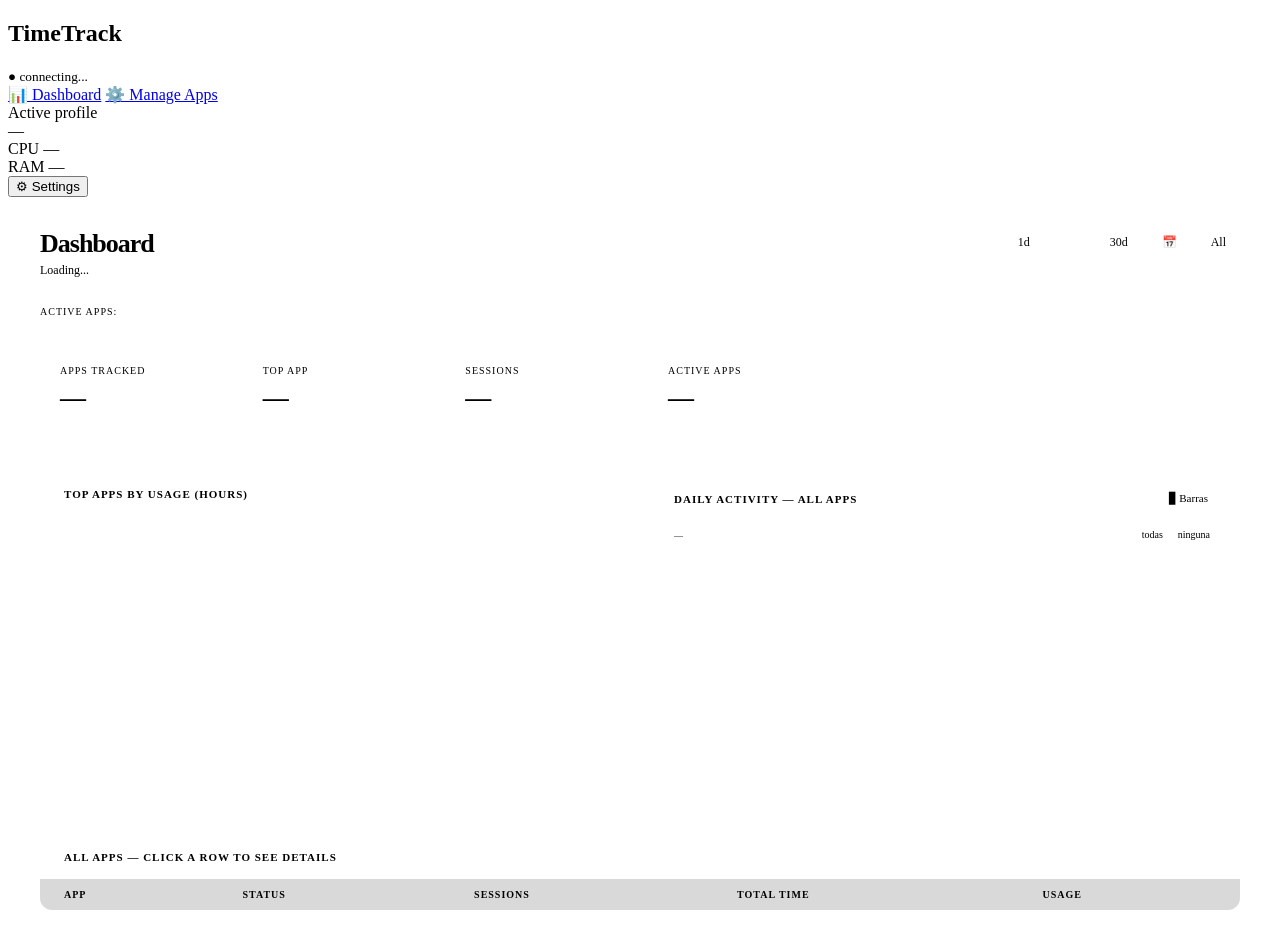
==== commit 0ea74e95: "TimeTrack v0.12.0 Fixes shutdown time accounting, adds multi-year navigation and ships a single-file" ====
--- a/ui/index.html
+++ b/ui/index.html
@@ -108,6 +108,48 @@
   .chart-mode-btn { background: transparent; border: 1px solid var(--border); color: var(--muted); padding: 2px 8px; border-radius: 5px; font-size: 11px; font-family: var(--mono); cursor: pointer; transition: all .12s; line-height: 1.6; }
   .chart-mode-btn.active, .chart-mode-btn:hover { background: var(--accent); border-color: var(--accent); color: #fff; }
   .chart-wrap { position: relative; height: 220px; }
+
+  /* Scroll lateral del gráfico de barras: el canvas crece con el nº de apps
+     y el contenedor desplaza en horizontal en vez de comprimir las barras. */
+  .bar-chart-area { position: relative; }
+  .bar-axis-overlay { position: absolute; top: 0; left: 0; pointer-events: none; display: none; }
+  .bar-axis-overlay.visible { display: block; }
+  .chart-wrap.scroll-x { overflow-x: auto; overflow-y: hidden; }
+  .chart-scroll-inner { position: relative; height: 100%; min-width: 100%; }
+  .chart-wrap.scroll-x::-webkit-scrollbar { height: 9px; }
+  .chart-wrap.scroll-x::-webkit-scrollbar-track { background: var(--bg); border-radius: 5px; }
+  .chart-wrap.scroll-x::-webkit-scrollbar-thumb { background: var(--border); border-radius: 5px; }
+  .chart-wrap.scroll-x::-webkit-scrollbar-thumb:hover { background: var(--accent); }
+  .scroll-hint { font-family: var(--mono); font-size: 9px; color: var(--muted);
+                 border: 1px solid var(--border); border-radius: 5px; padding: 1px 6px;
+                 white-space: nowrap; display: none; }
+  .scroll-hint.visible { display: inline-block; }
+
+  /* ── Leyenda HTML desplazable (sustituye a la leyenda interna de Chart.js) ── */
+  .chart-legend-bar { display: flex; align-items: center; justify-content: space-between;
+                      gap: 8px; margin-bottom: 5px; }
+  .chart-legend-count { font-family: var(--mono); font-size: 9px; color: var(--muted);
+                        text-transform: uppercase; letter-spacing: 1px; }
+  .legend-mini { padding: 1px 6px; font-size: 10px; }
+  .chart-legend {
+    display: flex; flex-wrap: wrap; gap: 3px 9px;
+    max-height: 72px; overflow-y: auto; overscroll-behavior: contain;
+    margin-bottom: 10px; padding: 2px 4px 2px 0;
+    border-bottom: 1px solid var(--border);
+  }
+  .chart-card-expanded .chart-legend,
+  .charts-grid.charts-all .chart-legend { max-height: 132px; }
+  .chart-legend::-webkit-scrollbar { width: 8px; }
+  .chart-legend::-webkit-scrollbar-track { background: var(--bg); border-radius: 4px; }
+  .chart-legend::-webkit-scrollbar-thumb { background: var(--border); border-radius: 4px; }
+  .chart-legend::-webkit-scrollbar-thumb:hover { background: var(--accent); }
+  .cl-item { display: flex; align-items: center; gap: 5px; cursor: pointer; user-select: none;
+             font-family: var(--mono); font-size: 10px; color: var(--text);
+             padding: 1px 4px; border-radius: 4px; transition: background .12s; }
+  .cl-item:hover { background: var(--bg); }
+  .cl-item.off { opacity: .4; }
+  .cl-item.off .cl-name { text-decoration: line-through; }
+  .cl-box { width: 10px; height: 10px; border-radius: 3px; border: 2px solid; flex-shrink: 0; }
 
   /* ── Overview panel (All mode zoom) ── */
   #overviewPanel { display:none; background:var(--surface); border:1px solid var(--border); border-radius:10px; padding:10px 16px 8px; margin-bottom:20px; user-select:none; }
@@ -220,15 +262,38 @@
   .detail-stat-val  { font-size: 18px; font-weight: 700; letter-spacing: -.5px; }
   .detail-stat-lbl  { font-family: var(--mono); font-size: 9px; color: var(--muted); text-transform: uppercase; letter-spacing: 1px; margin-top: 3px; }
 
-  .detail-range-row { display: flex; gap: 6px; padding: 12px 16px; border-bottom: 1px solid var(--border); flex-shrink: 0; }
+  .detail-range-row { display: flex; gap: 6px; padding: 12px 16px; border-bottom: 1px solid var(--border); flex-shrink: 0; align-items: center; flex-wrap: wrap; }
   .detail-range-btn {
     background: var(--bg); border: 1px solid var(--border); color: var(--muted);
-    padding: 4px 12px; border-radius: 16px; font-size: 11px; font-family: var(--mono);
+    padding: 4px 11px; border-radius: 16px; font-size: 11px; font-family: var(--mono);
     cursor: pointer; transition: all .12s;
   }
   .detail-range-btn.active, .detail-range-btn:hover {
     background: var(--accent); border-color: var(--accent); color: white;
   }
+  /* Selector de tipo de gráfica del detalle. Con etiqueta: sólo el glifo resulta
+     ilegible en Ubuntu Mono y el botón pasa desapercibido. */
+  .detail-chart-modes { display: flex; gap: 3px; margin-left: auto; }
+  .detail-chart-modes .chart-mode-btn { white-space: nowrap; padding: 3px 9px; }
+
+  /* Navegación temporal del detalle: periodos anteriores, incluidos años */
+  .detail-nav-row {
+    display: flex; align-items: center; justify-content: space-between; gap: 8px;
+    padding: 7px 16px; border-bottom: 1px solid var(--border); flex-shrink: 0;
+    background: var(--bg);
+  }
+  .detail-nav-btn {
+    background: transparent; border: 1px solid var(--border); color: var(--muted);
+    width: 26px; height: 24px; border-radius: 6px; font-size: 14px; line-height: 1;
+    cursor: pointer; transition: all .12s; flex-shrink: 0;
+  }
+  .detail-nav-btn:hover:not(:disabled) { border-color: var(--accent); color: var(--accent); }
+  .detail-nav-btn:disabled { opacity: .25; cursor: default; }
+  .detail-nav-label {
+    font-family: var(--mono); font-size: 11px; color: var(--text);
+    text-align: center; flex: 1; white-space: nowrap; overflow: hidden; text-overflow: ellipsis;
+  }
+  .detail-nav-label .nav-now { color: var(--green); }
 
   .detail-chart-wrap { padding: 12px 16px 0; flex-shrink: 0; }
   .detail-chart-inner { position: relative; height: 160px; }
@@ -616,8 +681,15 @@
       <div class="chart-card" id="barCard" onclick="toggleChartExpand(this, event)">
         <div class="chart-header">
           <div class="chart-title" id="barTitle">Top apps by usage (hours)</div>
+          <span class="scroll-hint" id="barScrollHint" title="Hay más apps a la derecha">↔ scroll</span>
         </div>
-        <div class="chart-wrap"><canvas id="chartBar"></canvas></div>
+        <div class="bar-chart-area">
+          <div class="chart-wrap scroll-x" id="barScroll">
+            <div class="chart-scroll-inner" id="barInner"><canvas id="chartBar"></canvas></div>
+          </div>
+          <!-- Copia del eje Y fijada a la izquierda: al desplazar, la escala sigue a la vista -->
+          <canvas id="chartBarAxis" class="bar-axis-overlay"></canvas>
+        </div>
       </div>
       <div class="chart-card" id="lineCard" onclick="toggleChartExpand(this, event)">
         <div class="chart-header">
@@ -627,6 +699,14 @@
             <button class="chart-mode-btn"        id="lineModeBar"  onclick="setLineMode('bar',  event)" title="Barras apiladas">▊ Barras</button>
           </div>
         </div>
+        <div class="chart-legend-bar">
+          <span class="chart-legend-count" id="lineLegendCount">—</span>
+          <span style="display:flex;gap:3px">
+            <button class="chart-mode-btn legend-mini" onclick="legendSetAll(true, event)"  title="Mostrar todas">todas</button>
+            <button class="chart-mode-btn legend-mini" onclick="legendSetAll(false, event)" title="Ocultar todas">ninguna</button>
+          </span>
+        </div>
+        <div class="chart-legend" id="lineLegend" onclick="event.stopPropagation()"></div>
         <div class="chart-wrap"><canvas id="chartLine"></canvas></div>
       </div>
     </div>
@@ -724,10 +804,21 @@
   </div>
 
   <div class="detail-range-row">
-    <button class="detail-range-btn" onclick="setDetailRange(7,  this)">7d</button>
-    <button class="detail-range-btn active" onclick="setDetailRange(30, this)">30d</button>
-    <button class="detail-range-btn" onclick="setDetailRange(90, this)">3m</button>
-    <button class="detail-range-btn" onclick="setDetailRange(365,this)">1y</button>
+    <button class="detail-range-btn" data-range="7d"  onclick="setDetailRange('7d',  this)">7d</button>
+    <button class="detail-range-btn active" data-range="30d" onclick="setDetailRange('30d', this)">30d</button>
+    <button class="detail-range-btn" data-range="3m"  onclick="setDetailRange('3m',  this)">3m</button>
+    <button class="detail-range-btn" data-range="1y"  onclick="setDetailRange('1y',  this)" title="Año natural — navegable">1y</button>
+    <button class="detail-range-btn" data-range="all" onclick="setDetailRange('all', this)" title="Todo el histórico, por años">All</button>
+    <div class="detail-chart-modes">
+      <button class="chart-mode-btn"        id="detailModeLine" onclick="setDetailChartMode('line')" title="Gráfica de líneas">〜 Línea</button>
+      <button class="chart-mode-btn active" id="detailModeBar"  onclick="setDetailChartMode('bar')"  title="Gráfica de barras">▊ Barras</button>
+    </div>
+  </div>
+
+  <div class="detail-nav-row">
+    <button class="detail-nav-btn" id="detailPrev" onclick="navDetail(-1)" title="Periodo anterior">‹</button>
+    <span class="detail-nav-label" id="detailPeriodLabel">—</span>
+    <button class="detail-nav-btn" id="detailNext" onclick="navDetail(1)" title="Periodo siguiente">›</button>
   </div>
 
   <div class="detail-chart-wrap">
@@ -907,8 +998,12 @@
 let _lineChartWasHourly = false; // true if current chartLine was built in hourly-line mode
 
 // Detail panel state
-let detailApp  = null;
-let detailDays = 30;
+let detailApp       = null;
+let detailRange     = '30d';  // '7d' | '30d' | '3m' | '1y' | 'all'
+let detailOffset    = 0;      // 0 = periodo actual, -1 = el anterior, …
+let detailAppRange  = { first_date: null, last_date: null };  // histórico de la app
+let detailChartMode = 'bar';  // 'bar' | 'line'
+let _detailChartCache = null; // {labels, data, color} — redibuja al cambiar de modo
 
 // showImages declared in shared.js
 
@@ -953,6 +1048,8 @@
   setInterval(statusRefresh, 3000);   // lightweight: 1 API call
   setInterval(dataRefresh,  15000);   // heavy: summary + chart calls
   _initOverviewEvents();
+  document.getElementById('barScroll')
+    ?.addEventListener('scroll', _paintBarAxis, { passive: true });
 }
 
 // ── Profiles ──────────────────────────────────────────────────────────────────
@@ -1000,7 +1097,13 @@
     renderStats(summary, lastRunningNow.length);
     renderTable(summary);
     renderBarChart(summary);
-    if (summary.length > 0) await renderLineChart(summary);
+    if (summary.length > 0) {
+      await renderLineChart(summary);
+    } else {
+      document.getElementById('lineLegend').replaceChildren();
+      document.getElementById('lineLegendCount').textContent = '—';
+      _legendStructSig = ''; _legendVisSig = ''; _legendItems = [];
+    }
     document.getElementById('lastUpdate').textContent = (dateFrom && dateTo)
       ? `${fmtDate(dateFrom)} → ${fmtDate(dateTo)}`
       : `Updated ${new Date().toLocaleTimeString()} · ${days}d window`;
@@ -1111,22 +1214,76 @@
   }).join('');
 }
 
-// ── Bar chart — top 10 apps, always update in-place (no animation on refresh) ─
+// ── Bar chart — una barra por app, con scroll lateral cuando no caben ────────
+// Ancho mínimo reservado a cada barra. Si el total supera el ancho de la tarjeta,
+// el canvas crece y el contenedor (.scroll-x) desplaza en horizontal.
+const BAR_SLOT_PX = 46;
+
+function _sizeBarInner(count) {
+  const wrap  = document.getElementById('barScroll');
+  const inner = document.getElementById('barInner');
+  if (!wrap || !inner) return;
+  const n     = count ?? (chartBar?.data.labels.length || 0);
+  const avail = wrap.clientWidth || wrap.offsetWidth || 0;
+  const want  = n * BAR_SLOT_PX;
+  // 60px extra: el eje Y necesita su propio espacio dentro del canvas
+  const width = want + 60 > avail ? want + 60 : avail;
+  inner.style.width = width + 'px';
+  document.getElementById('barScrollHint')
+    ?.classList.toggle('visible', width > avail + 2);
+}
+
+// Repinta la franja del eje Y sobre un canvas fijo. Se copia del propio canvas
+// del gráfico, así tipografía, colores y escala coinciden siempre.
+function _paintBarAxis() {
+  const src = document.getElementById('chartBar');
+  const dst = document.getElementById('chartBarAxis');
+  const wrap = document.getElementById('barScroll');
+  if (!src || !dst || !wrap || !chartBar) return;
+  if (wrap.scrollLeft <= 1) { dst.classList.remove('visible'); return; }
+
+  const dpr   = window.devicePixelRatio || 1;
+  const cssW  = Math.ceil((chartBar.scales.y?.right ?? 46) + 2);
+  const cssH  = src.clientHeight;
+  dst.style.width  = cssW + 'px';
+  dst.style.height = cssH + 'px';
+  if (dst.width !== Math.round(cssW * dpr) || dst.height !== Math.round(cssH * dpr)) {
+    dst.width  = Math.round(cssW * dpr);
+    dst.height = Math.round(cssH * dpr);
+  }
+  const ctx = dst.getContext('2d');
+  ctx.clearRect(0, 0, dst.width, dst.height);
+  // Fondo opaco para que las barras no se transparenten bajo el eje
+  ctx.fillStyle = getComputedStyle(document.getElementById('barCard')).backgroundColor;
+  ctx.fillRect(0, 0, dst.width, dst.height);
+  ctx.drawImage(src, 0, 0, dst.width, Math.round(cssH * dpr),
+                     0, 0, dst.width, Math.round(cssH * dpr));
+  dst.classList.add('visible');
+}
+
+const barAxisOverlay = {
+  id: 'barAxisOverlay',
+  afterDraw() { _paintBarAxis(); },
+};
+
 function renderBarChart(summary) {
-  document.getElementById('barTitle').textContent = 'Top apps by usage (hours)' + rangeLabel();
-  const top    = summary.slice(0, 10);
+  document.getElementById('barTitle').textContent = 'Apps by usage (hours)' + rangeLabel();
+  const top    = summary;
   const labels = top.map(a => a.display_name);
   const data   = top.map(a => +(a.total_secs / 3600).toFixed(2));
   const colors = top.map(a => a.color);
+  _sizeBarInner(labels.length);
   if (chartBar) {
     chartBar.data.labels = labels;
     chartBar.data.datasets[0].data = data;
     chartBar.data.datasets[0].backgroundColor = colors;
     chartBar.update('none');
+    chartBar.resize();
   } else {
     chartBar = new Chart(document.getElementById('chartBar').getContext('2d'), {
       type: 'bar',
       data: { labels, datasets: [{ data, backgroundColor: colors, borderRadius: 6, borderSkipped: false }] },
+      plugins: [barAxisOverlay],
       options: {
         responsive: true, maintainAspectRatio: false, animation: false,
         plugins: {
@@ -1134,7 +1291,9 @@
           tooltip: { callbacks: { label: ctx => fmtHours(ctx.parsed.y) } }
         },
         scales: {
-          x: { ticks: chartTick(), grid: chartGrid() },
+          // autoSkip:false — con scroll lateral cabe el nombre de todas las apps
+          x: { ticks: { ...chartTick(), autoSkip: false, maxRotation: 60, minRotation: 45 },
+               grid: chartGrid() },
           y: { ticks: { ...chartTick(), callback: v => fmtHours(v) }, grid: chartGrid(), beginAtZero: true }
         }
       }
@@ -1181,9 +1340,7 @@
 
 // ── Line chart — daily usage, two modes: 'line' (default) and 'bar' (stacked) ──
 async function renderLineChart(summary) {
-  // In ALL mode show every app in the summary; in windowed modes cap at 8 to keep
-  // the legend readable. This prevents apps from "disappearing" when switching to ALL.
-  const top = isAllMode ? summary : summary.slice(0, 8);
+  const top = summary;
   document.getElementById('lineTitle').textContent = 'Daily activity — all apps' + rangeLabel();
 
   const statsParam = (dateFrom && dateTo)
@@ -1229,23 +1386,110 @@
 }
 
 // Legend: single click = toggle, double click = isolate (hide all except clicked)
+//
+// chart.show(i) / chart.hide(i) lanzan un update() completo CADA UNO. Al aplicar
+// un cambio masivo (todas/ninguna/aislar) con decenas de apps eso son decenas de
+// re-renders y bloquea el hilo varios segundos. setDatasetVisibility() sólo marca
+// el estado, así que se marcan todas y se renderiza UNA vez.
+function _applyVisibility(chart, visibleFor) {
+  chart.data.datasets.forEach((_, i) => chart.setDatasetVisibility(i, visibleFor(i)));
+  chart.update('none');
+}
+
 let _legendLastClick = { index: -1, time: 0 };
-function _legendClickHandler(e, legendItem, legend) {
-  const chart = legend.chart;
-  const idx = legendItem.datasetIndex;
+function _legendToggle(chart, idx) {
   const now = Date.now();
   const isDbl = idx === _legendLastClick.index && now - _legendLastClick.time < 300;
   _legendLastClick = { index: idx, time: now };
   if (isDbl) {
     const allOthersHidden = chart.data.datasets.every((_, i) => i === idx || !chart.isDatasetVisible(i));
-    chart.data.datasets.forEach((_, i) => {
-      if (allOthersHidden) chart.show(i);
-      else if (i !== idx) chart.hide(i);
+    // Aislar, o restaurar todas si ya estaba aislada
+    _applyVisibility(chart, i => allOthersHidden || i === idx);
+  } else {
+    const show = !chart.isDatasetVisible(idx);
+    chart.setDatasetVisibility(idx, show);
+    chart.update('none');
+  }
+}
+
+// ── Leyenda HTML desplazable ──────────────────────────────────────────────────
+// La leyenda nativa de Chart.js crece sin límite y acaba empujando/recortando el
+// gráfico cuando hay decenas de apps: no se puede desplazar ni ver lo que sobra.
+// Este plugin la vuelca a un contenedor HTML con scroll propio, conservando el
+// comportamiento de click (ocultar/mostrar) y doble click (aislar).
+// Dos firmas separadas: la estructural decide si hay que rehacer el DOM; los
+// cambios de visibilidad sólo tocan una clase y un color por entrada. Así marcar
+// "ninguna" no reconstruye decenas de nodos ni pierde la posición del scroll.
+let _legendStructSig = '';
+let _legendVisSig    = '';
+let _legendItems     = [];   // [{item, boxEl, color}] alineado con los datasets
+
+const htmlLegendPlugin = {
+  id: 'htmlLegend',
+  afterUpdate(chart, _args, opts) {
+    const box = document.getElementById(opts.containerID);
+    if (!box) return;
+    const ds  = chart.data.datasets;
+    const vis = ds.map((_, i) => chart.isDatasetVisible(i));
+
+    // chart.id fuerza el rebind de listeners cuando el gráfico se destruye y se
+    // recrea (cambio de modo) aunque las series sean las mismas.
+    const structSig = `${opts.containerID}|${chart.id}|` + ds.map(d => d.label).join('~');
+    if (structSig !== _legendStructSig) {
+      _legendStructSig = structSig;
+      _legendVisSig    = '';
+      _legendItems     = [];
+      const scrollTop = box.scrollTop;
+      const frag = document.createDocumentFragment();
+      ds.forEach((d, i) => {
+        const color = d.borderColor || d.backgroundColor || '#64748b';
+        const item  = document.createElement('div');
+        item.className = 'cl-item';
+        item.title = `${d.label} — click: mostrar/ocultar · doble click: aislar`;
+        const boxEl = document.createElement('span');
+        boxEl.className = 'cl-box';
+        boxEl.style.borderColor = color;
+        const name = document.createElement('span');
+        name.className = 'cl-name';
+        name.textContent = d.label || '';
+        item.append(boxEl, name);
+        item.addEventListener('click', ev => {
+          ev.stopPropagation();
+          _legendToggle(chart, i);
+        });
+        frag.appendChild(item);
+        _legendItems.push({ item, boxEl, color });
+      });
+      box.replaceChildren(frag);
+      box.scrollTop = scrollTop;
+    }
+
+    // Sincronizar sólo lo que cambia: clase .off y relleno del cuadrito
+    const visSig = vis.map(v => v ? '1' : '0').join('');
+    if (visSig === _legendVisSig) return;
+    _legendVisSig = visSig;
+    _legendItems.forEach((ref, i) => {
+      ref.item.classList.toggle('off', !vis[i]);
+      ref.boxEl.style.background = vis[i] ? ref.color : 'transparent';
     });
-  } else {
-    if (chart.isDatasetVisible(idx)) chart.hide(idx);
-    else chart.show(idx);
-  }
+
+    const countEl = document.getElementById('lineLegendCount');
+    if (countEl) {
+      const shown = vis.filter(Boolean).length;
+      countEl.textContent = `${shown}/${ds.length} apps visibles`;
+    }
+  },
+};
+
+// Opciones comunes de leyenda para todos los modos del gráfico grande
+function _legendOpts() {
+  return { display: false };   // sustituida por htmlLegendPlugin
+}
+
+function legendSetAll(show, event) {
+  event?.stopPropagation();
+  if (!chartLine) return;
+  _applyVisibility(chartLine, () => show);
 }
 
 // Carries hidden state (by label) from the current chart into a new datasets array before update()
@@ -1303,11 +1547,13 @@
       chartLine = new Chart(document.getElementById('chartLine').getContext('2d'), {
           type: 'line',
           data: { labels: hourLabels, datasets: hourlyDatasets },
+          plugins: [htmlLegendPlugin],
           options: {
             responsive: true, maintainAspectRatio: false, animation: false,
             onClick: _lineChartOnClick,
             plugins: {
-              legend: { labels: { color: '#64748b', font: { family: 'Ubuntu Mono', size: 10 }, boxWidth: 12 }, onClick: _legendClickHandler },
+              legend: _legendOpts(),
+              htmlLegend: { containerID: 'lineLegend' },
               tooltip: {
                 mode: 'index',
                 callbacks: {
@@ -1405,11 +1651,13 @@
       chartLine = new Chart(document.getElementById('chartLine').getContext('2d'), {
         type: 'line',
         data: { labels, datasets },
+        plugins: [htmlLegendPlugin],
         options: {
           responsive: true, maintainAspectRatio: false, animation: false,
           onClick: _lineChartOnClick,
           plugins: {
-            legend: { labels: { color: '#64748b', font: { family: 'Ubuntu Mono', size: 10 }, boxWidth: 12 }, onClick: _legendClickHandler },
+            legend: _legendOpts(),
+            htmlLegend: { containerID: 'lineLegend' },
             tooltip: { callbacks: { label: ctx => ctx.parsed.y != null ? `${ctx.dataset.label}: ${fmtHours(ctx.parsed.y)}` : null } },
             zoom: _zoomPluginConfig(),
           },
@@ -1451,11 +1699,13 @@
         chartLine = new Chart(document.getElementById('chartLine').getContext('2d'), {
           type: 'bar',
           data: { labels: hourLabels, datasets: hourlyDatasets },
+          plugins: [htmlLegendPlugin],
           options: {
             responsive: true, maintainAspectRatio: false, animation: false,
             onClick: _lineChartOnClick,
             plugins: {
-              legend: { labels: { color: '#64748b', font: { family: 'Ubuntu Mono', size: 10 }, boxWidth: 12 }, onClick: _legendClickHandler },
+              legend: _legendOpts(),
+              htmlLegend: { containerID: 'lineLegend' },
               tooltip: {
                 mode: 'index',
                 callbacks: {
@@ -1522,11 +1772,13 @@
       chartLine = new Chart(document.getElementById('chartLine').getContext('2d'), {
         type: 'bar',
         data: { labels, datasets },
+        plugins: [htmlLegendPlugin],
         options: {
           responsive: true, maintainAspectRatio: false, animation: false,
           onClick: _lineChartOnClick,
           plugins: {
-            legend: { labels: { color: '#64748b', font: { family: 'Ubuntu Mono', size: 10 }, boxWidth: 12 }, onClick: _legendClickHandler },
+            legend: _legendOpts(),
+            htmlLegend: { containerID: 'lineLegend' },
             tooltip: {
               mode: 'index',
               callbacks: {
@@ -1616,6 +1868,19 @@
     initFloatDrag(panel);
   }
 
+  // Cada app tiene su propio histórico: condiciona hasta dónde se puede navegar
+  detailOffset = 0;
+  try { detailAppRange = await api(`/api/apps/${appId}/range`); }
+  catch { detailAppRange = { first_date: null, last_date: null }; }
+
+  const prefs = getPrefs();
+  detailRange     = prefs.detail_range      || detailRange;
+  detailChartMode = prefs.detail_chart_mode || detailChartMode;
+  document.querySelectorAll('.detail-range-btn').forEach(b =>
+    b.classList.toggle('active', b.dataset.range === detailRange));
+  document.getElementById('detailModeLine').classList.toggle('active', detailChartMode === 'line');
+  document.getElementById('detailModeBar').classList.toggle('active',  detailChartMode === 'bar');
+
   await loadDetailData();
 }
 
@@ -1626,70 +1891,167 @@
   document.getElementById('detailOverlay').classList.remove('open');
   document.querySelectorAll('.app-row').forEach(r => r.classList.remove('selected'));
   if (chartDetail) { chartDetail.destroy(); chartDetail = null; }
-}
-
-async function setDetailRange(d, btn) {
-  detailDays = d;
+  _detailChartCache = null;
+}
+
+// ── Ventana temporal del detalle ──────────────────────────────────────────────
+// detailRange define la longitud; detailOffset cuántos periodos retroceder
+// (0 = actual, -1 = el anterior…). '1y' usa años naturales para poder navegar
+// año a año; 'all' agrega por años todo el histórico de la app.
+const DETAIL_SPANS = { '7d': 7, '30d': 30, '3m': 91 };
+const MONTH_ABBR = ['Jan','Feb','Mar','Apr','May','Jun','Jul','Aug','Sep','Oct','Nov','Dec'];
+
+function _isoRange(fromIso, toIso) {
+  const out = [];
+  const cur = new Date(fromIso + 'T12:00:00');
+  const end = new Date(toIso   + 'T12:00:00');
+  while (cur <= end) { out.push(fmtDate(cur)); cur.setDate(cur.getDate() + 1); }
+  return out;
+}
+
+function _detailWindow(offset = detailOffset) {
+  const today = new Date(); today.setHours(12, 0, 0, 0);
+
+  if (detailRange === 'all') {
+    const f = detailAppRange.first_date, t = detailAppRange.last_date;
+    return {
+      from: f || fmtDate(today), to: t || fmtDate(today), gran: 'year',
+      label: f ? `${f.slice(0, 4)} → ${t.slice(0, 4)} · todo el histórico` : 'sin datos',
+    };
+  }
+  if (detailRange === '1y') {
+    const y = today.getFullYear() + offset;
+    return { from: `${y}-01-01`, to: `${y}-12-31`, gran: 'month', label: String(y) };
+  }
+  const span  = DETAIL_SPANS[detailRange] || 30;
+  const end   = new Date(today); end.setDate(end.getDate() + offset * span);
+  const start = new Date(end);   start.setDate(start.getDate() - span + 1);
+  return {
+    from: fmtDate(start), to: fmtDate(end), gran: detailRange === '3m' ? 'week' : 'day',
+    label: `${fmtDate(start)} → ${fmtDate(end)}`,
+  };
+}
+
+function _updateDetailNav() {
+  const w    = _detailWindow();
+  const prev = _detailWindow(detailOffset - 1);
+  const first = detailAppRange.first_date;
+  const navigable = detailRange !== 'all';
+  // Hacia atrás solo mientras quede histórico por delante del periodo anterior
+  const canPrev = navigable && (!first || prev.to >= first);
+  const canNext = navigable && detailOffset < 0;
+  document.getElementById('detailPrev').disabled = !canPrev;
+  document.getElementById('detailNext').disabled = !canNext;
+  document.getElementById('detailPeriodLabel').innerHTML =
+    esc(w.label) + (detailOffset === 0 && navigable ? ' <span class="nav-now">· actual</span>' : '');
+}
+
+async function setDetailRange(range, btn) {
+  detailRange  = range;
+  detailOffset = 0;
+  savePrefs({ detail_range: range });
   document.querySelectorAll('.detail-range-btn').forEach(b => b.classList.remove('active'));
-  btn.classList.add('active');
+  (btn || document.querySelector(`.detail-range-btn[data-range="${range}"]`))?.classList.add('active');
   await loadDetailData();
+}
+
+async function navDetail(dir) {
+  if (detailRange === 'all') return;
+  const next = detailOffset + dir;
+  if (next > 0) return;
+  detailOffset = next;
+  await loadDetailData();
+}
+
+function setDetailChartMode(mode) {
+  if (detailChartMode === mode) return;
+  detailChartMode = mode;
+  savePrefs({ detail_chart_mode: mode });
+  document.getElementById('detailModeLine').classList.toggle('active', mode === 'line');
+  document.getElementById('detailModeBar').classList.toggle('active',  mode === 'bar');
+  if (_detailChartCache) {
+    renderDetailChart(_detailChartCache.labels, _detailChartCache.data, _detailChartCache.color);
+  }
 }
 
 async function loadDetailData() {
   if (!detailApp) return;
   const id = detailApp.id;
+  const w  = _detailWindow();
+  const q  = `from=${w.from}&to=${w.to}`;
+  _updateDetailNav();
+
   const [detail, sessions] = await Promise.all([
-    api(`/api/apps/${id}/detail?days=${detailDays}`),
-    api(`/api/apps/${id}/sessions?days=${detailDays}`),
+    api(`/api/apps/${id}/detail?${q}`),
+    api(`/api/apps/${id}/sessions?${q}&limit=500`),
   ]);
 
   document.getElementById('dStatTime').textContent     = fmtTime(detail.total_secs || 0);
   document.getElementById('dStatSessions').textContent = detail.total_sessions || 0;
   document.getElementById('dStatAvg').textContent      = fmtTime(detail.avg_secs || 0);
 
-  let chartLabels, chartData;
-  if (detailDays <= 30) {
-    const daily = await api(`/api/apps/${id}/stats?days=${detailDays}`);
-    chartLabels = daily.map(d => d.date.slice(5));
-    chartData   = daily.map(d => +(d.total_secs / 3600).toFixed(2));
-  } else if (detailDays <= 90) {
-    const weekly = await api(`/api/apps/${id}/weekly?weeks=13`);
-    chartLabels  = weekly.map(w => w.week_start ? w.week_start.slice(5) : w.week);
-    chartData    = weekly.map(w => +(w.total_secs / 3600).toFixed(2));
+  let chartLabels = [], chartData = [];
+  if (w.gran === 'day') {
+    const daily = await api(`/api/apps/${id}/stats?${q}`);
+    const map = {}; daily.forEach(d => { map[d.date] = d.total_secs / 3600; });
+    const dates = _isoRange(w.from, w.to);     // incluye días sin uso
+    chartLabels = dates.map(d => d.slice(5));
+    chartData   = dates.map(d => +(map[d] || 0).toFixed(2));
+  } else if (w.gran === 'week') {
+    const weekly = await api(`/api/apps/${id}/weekly?${q}`);
+    chartLabels  = weekly.map(wk => wk.week_start ? wk.week_start.slice(5) : wk.week);
+    chartData    = weekly.map(wk => +(wk.total_secs / 3600).toFixed(2));
+  } else if (w.gran === 'month') {
+    const monthly = await api(`/api/apps/${id}/monthly?${q}`);
+    const map = {}; monthly.forEach(m => { map[m.month] = m.total_secs / 3600; });
+    const year = w.from.slice(0, 4);           // los 12 meses, aunque estén vacíos
+    chartLabels = MONTH_ABBR;
+    chartData   = MONTH_ABBR.map((_, i) =>
+      +(map[`${year}-${String(i + 1).padStart(2, '0')}`] || 0).toFixed(2));
   } else {
-    const monthly = await api(`/api/apps/${id}/monthly?months=12`);
-    chartLabels   = monthly.map(m => m.month);
-    chartData     = monthly.map(m => +(m.total_secs / 3600).toFixed(2));
+    const yearly = await api(`/api/apps/${id}/yearly`);
+    chartLabels  = yearly.map(y => y.year);
+    chartData    = yearly.map(y => +(y.total_secs / 3600).toFixed(2));
   }
   renderDetailChart(chartLabels, chartData, detailApp.color);
   renderDetailSessions(sessions);
 }
 
 function renderDetailChart(labels, data, color) {
-  if (chartDetail && chartDetail.data.labels.length === labels.length) {
+  _detailChartCache = { labels, data, color };
+  const isLine = detailChartMode === 'line';
+  const ds = isLine
+    ? { data, borderColor: color, backgroundColor: color + '33', borderWidth: 2,
+        fill: true, tension: 0.35, pointBackgroundColor: color,
+        pointRadius: ctx => (ctx.parsed?.y ?? 0) > 0 ? 3 : 0,
+        pointHoverRadius: ctx => (ctx.parsed?.y ?? 0) > 0 ? 5 : 0, spanGaps: false }
+    : { data, backgroundColor: color + '99', borderColor: color, borderWidth: 1,
+        borderRadius: 4, borderSkipped: false };
+
+  const typeOk = chartDetail && chartDetail.config.type === (isLine ? 'line' : 'bar');
+  if (typeOk && chartDetail.data.labels.length === labels.length) {
     chartDetail.data.labels = labels;
-    chartDetail.data.datasets[0].data = data;
-    chartDetail.data.datasets[0].backgroundColor = color + '99';
-    chartDetail.data.datasets[0].borderColor = color;
+    chartDetail.data.datasets[0] = ds;
     chartDetail.update('none');
-  } else {
-    if (chartDetail) chartDetail.destroy();
-    chartDetail = new Chart(document.getElementById('chartDetail').getContext('2d'), {
-      type: 'bar',
-      data: { labels, datasets: [{ data, backgroundColor: color + '99', borderColor: color, borderWidth: 1, borderRadius: 4, borderSkipped: false }] },
-      options: {
-        responsive: true, maintainAspectRatio: false, animation: { duration: 300 },
-        plugins: {
-          legend: { display: false },
-          tooltip: { callbacks: { label: ctx => fmtHours(ctx.parsed.y) } }
-        },
-        scales: {
-          x: { ticks: { ...chartTick(), maxRotation: 45 }, grid: chartGrid() },
-          y: { ticks: { ...chartTick(), callback: v => fmtHours(v) }, grid: chartGrid(), beginAtZero: true }
-        }
+    return;
+  }
+  if (chartDetail) chartDetail.destroy();
+  chartDetail = new Chart(document.getElementById('chartDetail').getContext('2d'), {
+    type: isLine ? 'line' : 'bar',
+    data: { labels, datasets: [ds] },
+    options: {
+      responsive: true, maintainAspectRatio: false, animation: { duration: 300 },
+      plugins: {
+        legend: { display: false },
+        tooltip: { callbacks: { label: ctx => fmtHours(ctx.parsed.y) } }
+      },
+      scales: {
+        x: { ticks: { ...chartTick(), maxRotation: 45, autoSkip: true, maxTicksLimit: 16 },
+             grid: chartGrid() },
+        y: { ticks: { ...chartTick(), callback: v => fmtHours(v) }, grid: chartGrid(), beginAtZero: true }
       }
-    });
-  }
+    }
+  });
 }
 
 function renderDetailSessions(sessions) {
@@ -2610,10 +2972,14 @@
     // can reflow to the correct 50% cell width without being blocked by the large canvas.
     card.querySelectorAll('canvas').forEach(c => { c.style.width = '1px'; });
   }
+  // El contenedor scrollable del gráfico de barras lleva un ancho en px fijado
+  // por _sizeBarInner: hay que soltarlo para que el grid pueda reflowear.
+  const barInner = document.getElementById('barInner');
+  if (barInner) barInner.style.width = '';
   card.classList.toggle('chart-card-expanded');
   // Resize both charts (whichever card was toggled, the other might need it too after reflow)
-  setTimeout(() => { chartBar?.resize(); chartLine?.resize(); }, 60);
-  setTimeout(() => { chartBar?.resize(); chartLine?.resize(); }, 250);
+  setTimeout(() => { _sizeBarInner(); chartBar?.resize(); chartLine?.resize(); }, 60);
+  setTimeout(() => { _sizeBarInner(); chartBar?.resize(); chartLine?.resize(); }, 250);
 }
 
 // ── Day timeline modal ────────────────────────────────────────────────────────
@@ -3045,7 +3411,10 @@
   if (!chartLine) return;
   const z = chartLine.options.plugins?.zoom;
   if (!z) return;
-  const shouldEnable = isAllMode && lineChartMode === 'line';
+  // Zoom/pan en modo All para ambos tipos de gráfica. El panel de overview ya se
+  // mostraba también en barras, así que limitarlo a líneas dejaba la rueda y el
+  // arrastre muertos sin motivo sobre el mismo eje de categorías.
+  const shouldEnable = isAllMode;
   const N = _lineChartDates.length;
   z.zoom.wheel.enabled = shouldEnable;
   z.pan.enabled        = shouldEnable;
@@ -3207,6 +3576,9 @@
 window.addEventListener('resize', () => {
   clearTimeout(_winResizeTimer);
   _winResizeTimer = setTimeout(() => {
+    const barInner = document.getElementById('barInner');
+    if (barInner) barInner.style.width = '';   // recalcula sobre el ancho real
+    _sizeBarInner();
     chartBar?.resize();
     chartLine?.resize();
     dayTimelineChart?.resize();
